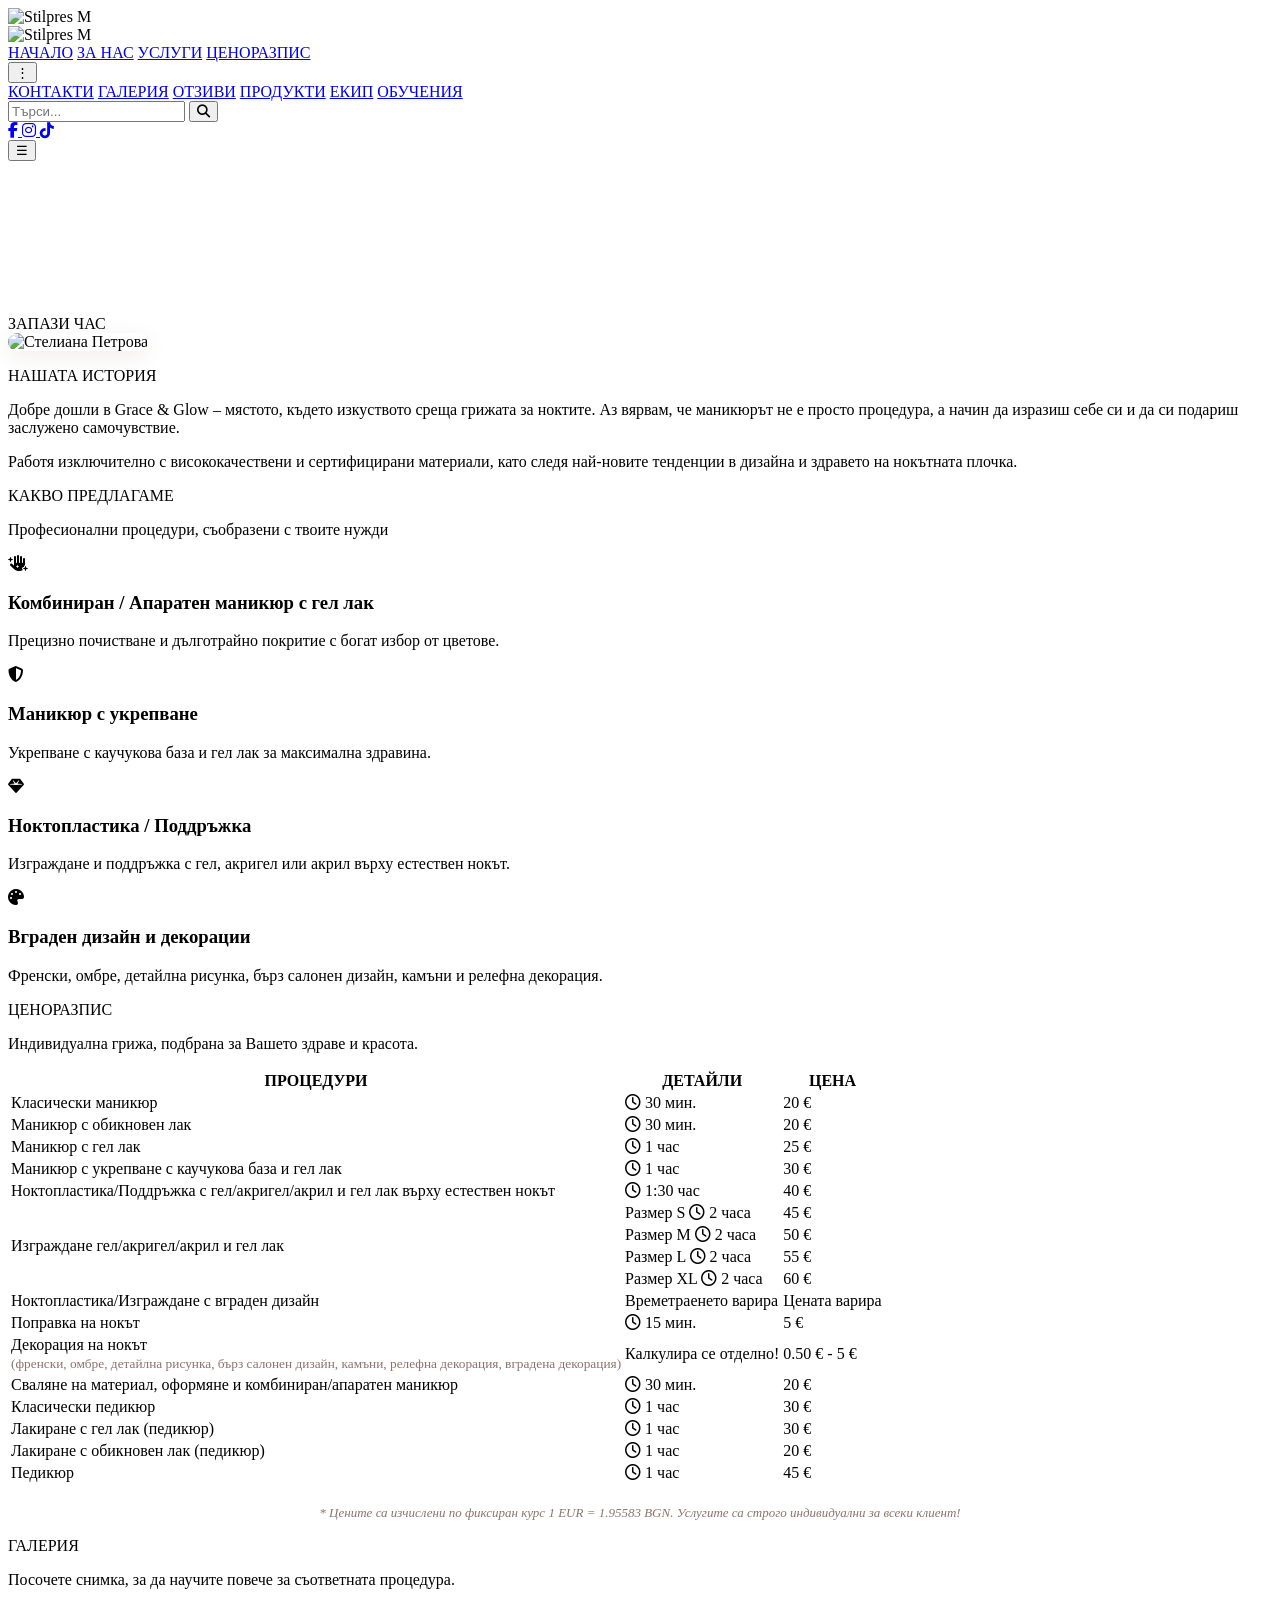
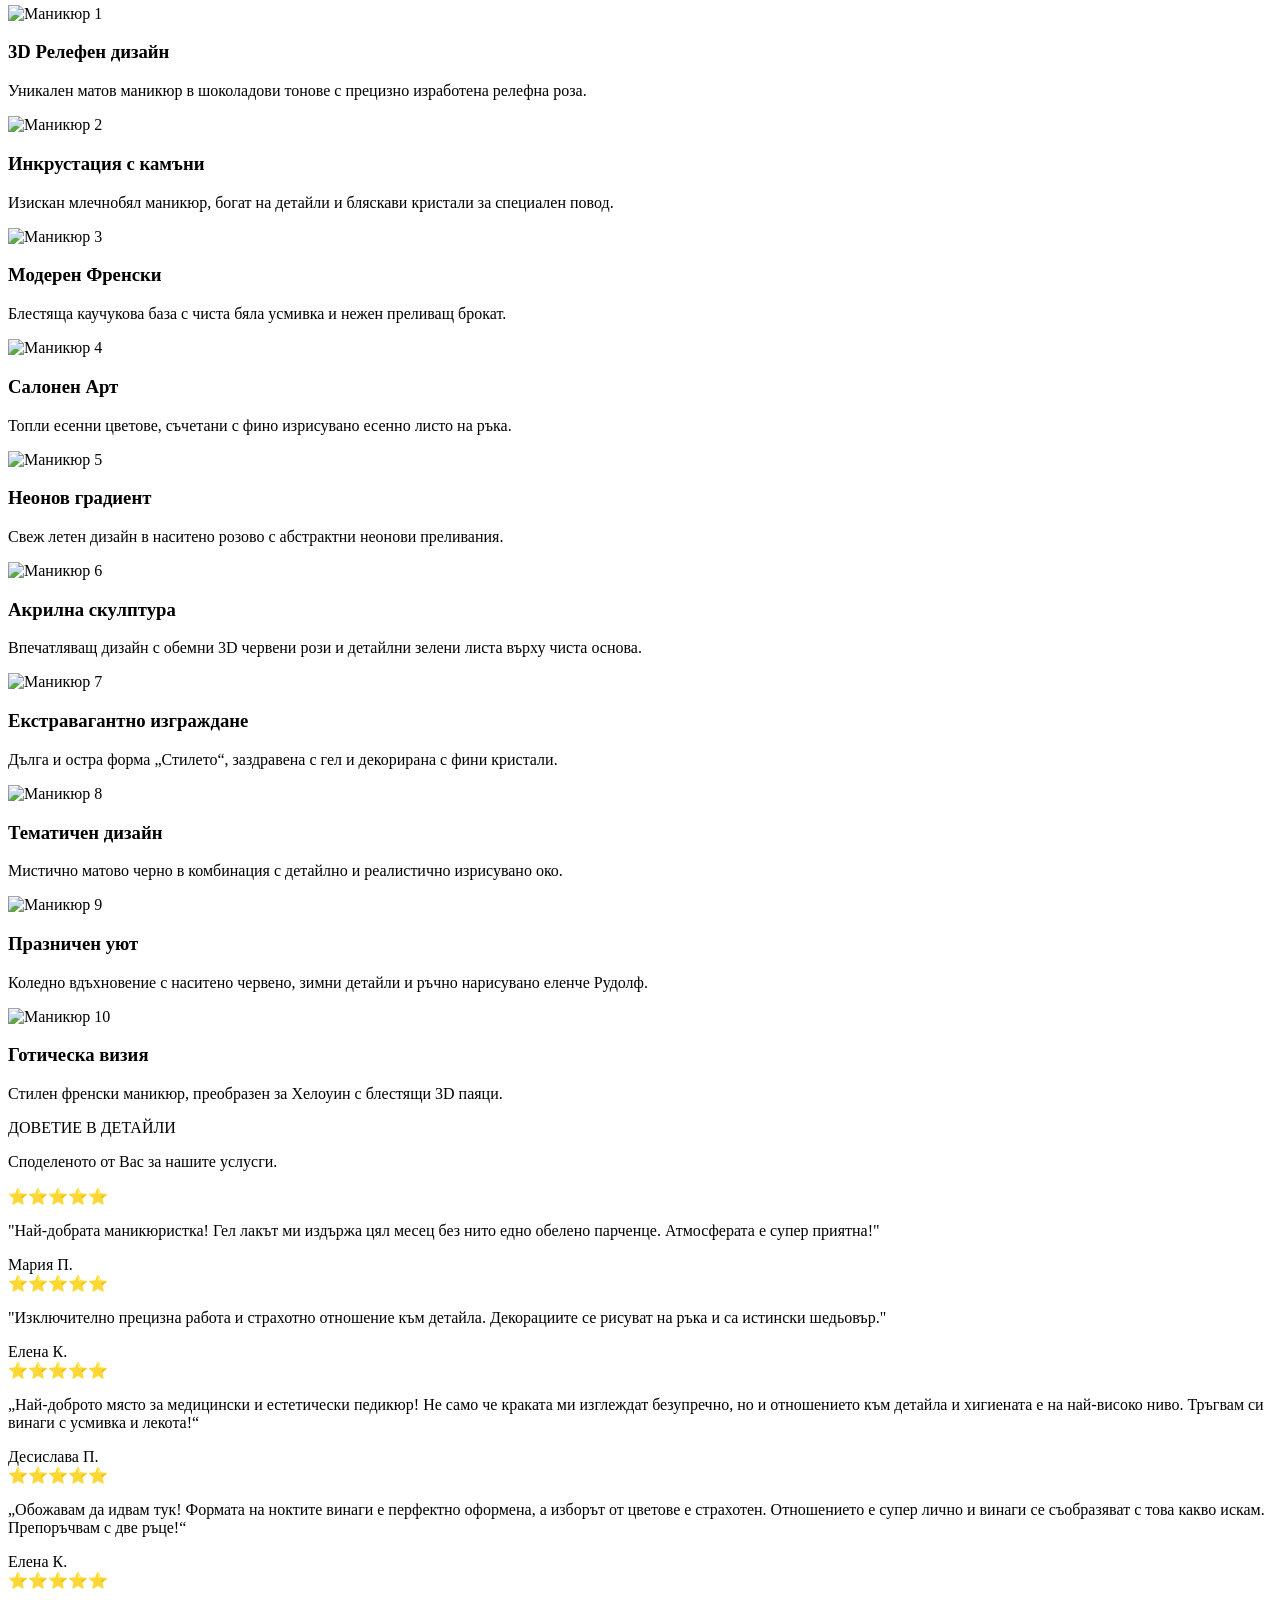
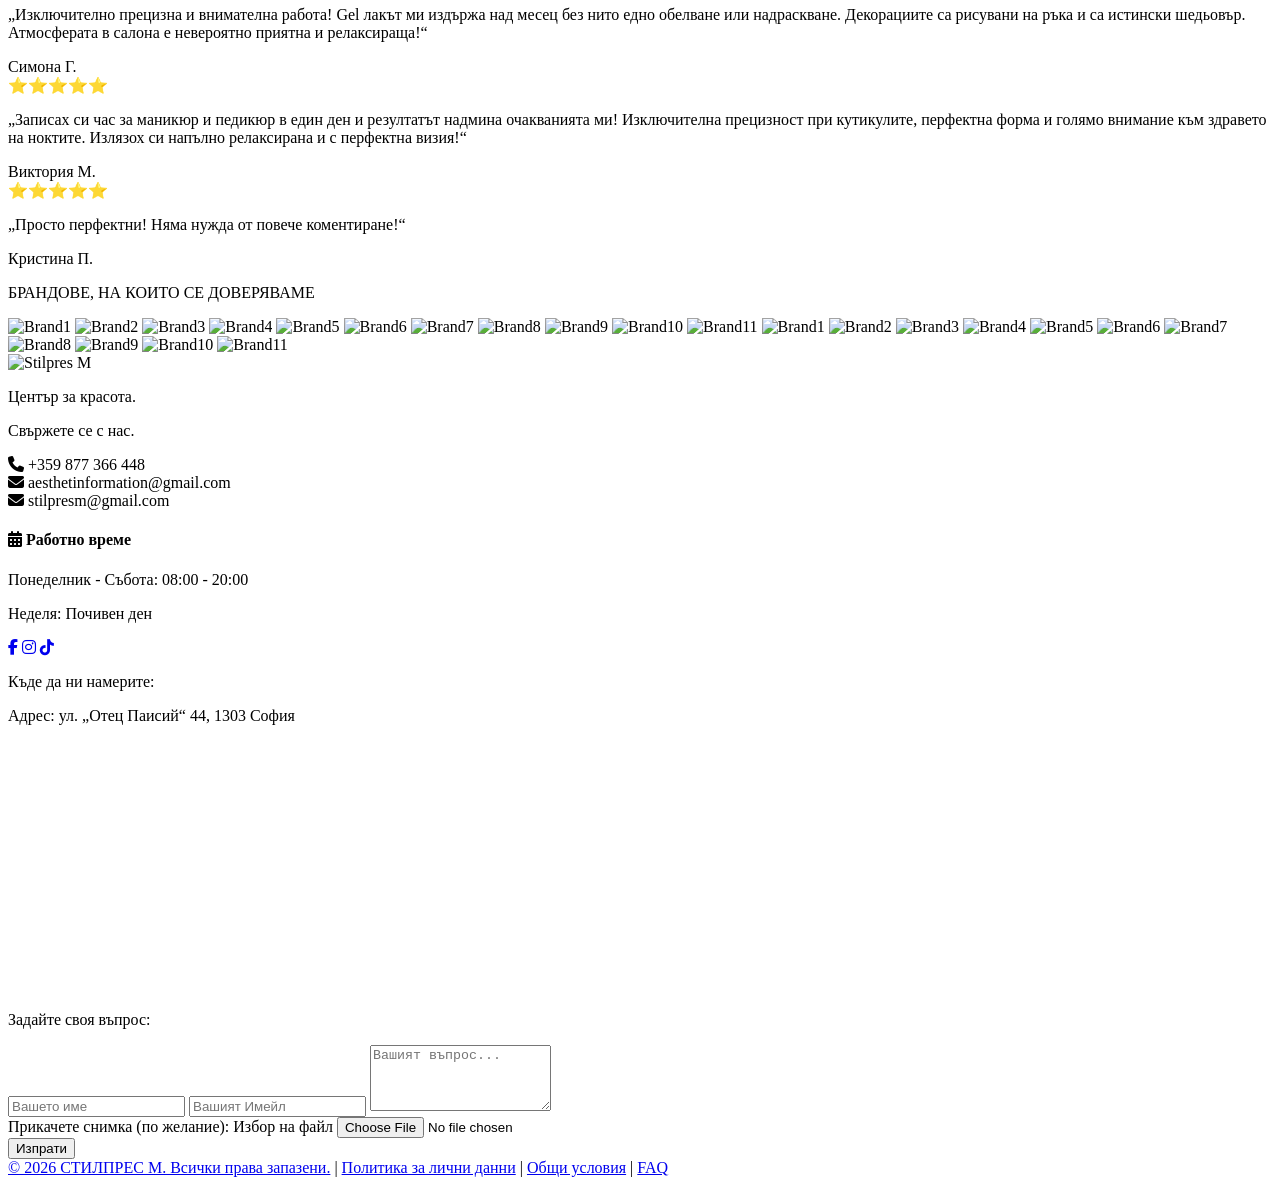
==== src/main/resources/templates/index.html @ 00583b09 "Fixed small details" ====
<!DOCTYPE html>
<html lang="bg" xmlns:th="http://www.thymeleaf.org">
<head>
    <meta charset="UTF-8">
    <meta name="viewport" content="width=device-width, initial-scale=1.0">
    <title>Stilpres M - Център за красота</title>
    <link rel="stylesheet" th:href="@{/css/style.css}">
    <link rel="stylesheet" href="https://cdnjs.cloudflare.com/ajax/libs/font-awesome/6.4.0/css/all.min.css">
    <link rel="preconnect" href="https://fonts.googleapis.com">
    <link rel="preconnect" href="https://fonts.gstatic.com" crossorigin>
    <link href="https://fonts.googleapis.com/css2?family=Montserrat:wght@400;500;600;700&display=swap" rel="stylesheet">
</head>
<body>
<div id="intro-screen">
    <div class="intro-content">
        <img th:src="@{/images/Logos/logo-text1.png}" alt="Stilpres M" class="intro-logo-img" src="">
    </div>
</div>
<header class="transparent-header">
    <div class="logo-container">
        <a th:href="@{/}">
            <img th:src="@{/images/Logos/logo-nav1.png}" alt="Stilpres M" class="logo-img" src="">
        </a>
    </div>
    <div class="nav-center-wrapper">
        <nav id="nav-menu">
            <a href="#home">НАЧАЛО</a>
            <a href="#about">ЗА НАС</a>
            <a href="#services">УСЛУГИ</a>
            <a href="#prices">ЦЕНОРАЗПИС</a>

            <div class="dropdown-menu-container">
                <button class="dots-btn" type="button" onclick="toggleDropdown(event)">&#8942;</button>
                <div class="dropdown-content" id="dropdownContent">
                    <a href="#contacts">КОНТАКТИ</a>
                    <a href="#gallery">ГАЛЕРИЯ</a>
                    <a href="#reviews">ОТЗИВИ</a>
                    <a href="#products">ПРОДУКТИ</a>
                    <a href="#team">ЕКИП</a>
                    <a href="#training">ОБУЧЕНИЯ</a>
                </div>
            </div>
        </nav>
    </div>

    <div class="header-right-wrapper">
        <div class="search-box-container">
            <form class="search-form">
                <input
                        type="text"
                        placeholder="Търси..."
                        class="search-input"
                        autocomplete="off"
                >

                <button type="submit" class="search-submit-btn">
                    <i class="fas fa-search"></i>
                </button>
            </form>

            <div class="search-results"></div>
        </div>

        <div class="social-icons">
            <a href="https://facebook.com" target="_blank" class="social-circle" title="Facebook">
                <i class="fab fa-facebook-f"></i>
            </a>
            <a href="https://instagram.com" target="_blank" class="social-circle" title="Instagram">
                <i class="fab fa-instagram"></i>
            </a>
            <a href="https://tiktok.com" target="_blank" class="social-circle" title="TikTok">
                <i class="fab fa-tiktok"></i>
            </a>
        </div>
    </div>

    <button class="hamburger" id="hamburger-btn" type="button" onclick="document.getElementById('nav-menu').classList.toggle('active')">&#9776;</button>
</header>

<section id="home" class="hero-section">
        <video class="hero-video" autoplay muted loop playsinline>
            <source src="/videos/hero.mp4" type="video/mp4">
            Вашият браузър не поддържа видео.
        </video>

        <div class="hero-wrapper">
            <a th:href="@{/login}" class="btn-hero-book">ЗАПАЗИ ЧАС</a>
        </div>
</section>

<section id="about" class="about-section">
    <div class="about-container">
        <div class="about-image">
            <img th:src="@{/images/Steliana.png}" alt="Стелиана Петрова" style="width: 100%; border-radius: 20px; box-shadow: 0 5px 20px rgba(111,78,55,0.1);" src="">
        </div>
        <div class="about-text">
            <p class="title">НАШАТА ИСТОРИЯ</p>
            <p>Добре дошли в Grace & Glow – мястото, където изкуството среща грижата за ноктите. Аз вярвам, че маникюрът не е просто процедура, а начин да изразиш себе си и да си подариш заслужено самочувствие.</p>
            <p>Работя изключително с висококачествени и сертифицирани материали, като следя най-новите тенденции в дизайна и здравето на нокътната плочка.</p>
        </div>

    </div>
</section>

<section id="services" class="services-section">
    <p class="title">КАКВО ПРЕДЛАГАМЕ</p>
    <p class="section-subtitle">Професионални процедури, съобразени с твоите нужди</p>
    <div class="services-grid">
        <div class="service-card">
            <i class="fa-solid fa-hand-sparkles"></i>
            <h3>Комбиниран / Апаратен маникюр с гел лак</h3>
            <p>Прецизно почистване и дълготрайно покритие с богат избор от цветове.</p>
        </div>
        <div class="service-card">
            <i class="fa-solid fa-shield-halved"></i>
            <h3>Маникюр с укрепване</h3>
            <p>Укрепване с каучукова база и гел лак за максимална здравина.</p>
        </div>
        <div class="service-card">
            <i class="fa-solid fa-gem"></i>
            <h3>Ноктопластика / Поддръжка</h3>
            <p>Изграждане и поддръжка с гел, акригел или акрил върху естествен нокът.</p>
        </div>
        <div class="service-card">
            <i class="fa-solid fa-palette"></i>
            <h3>Вграден дизайн и декорации</h3>
            <p>Френски, омбре, детайлна рисунка, бърз салонен дизайн, камъни и релефна декорация.</p>
        </div>
    </div>
</section>

<section id="prices" class="prices-section">
    <p class="title-prices-section">ЦЕНОРАЗПИС</p>
    <p class="section-subtitle">Индивидуална грижа, подбрана за Вашето здраве и красота.</p>
    <div class="table-container">
        <table class="price-table">
            <thead>
            <tr>
                <th>ПРОЦЕДУРИ</th>
                <th>ДЕТАЙЛИ</th>
                <th>ЦЕНА</th>
            </tr>
            </thead>
            <tbody>
            <tr>
                <td>Класически маникюр</td>
                <td><i class="fa-regular fa-clock"></i> 30 мин.</td>
                <td class="price-val">20 €</td>
            </tr>
            <tr>
                <td>Маникюр с обикновен лак</td>
                <td><i class="fa-regular fa-clock"></i> 30 мин.</td>
                <td class="price-val">20 €</td>
            </tr>
            <tr>
                <td>Маникюр с гел лак</td>
                <td><i class="fa-regular fa-clock"></i> 1 час</td>
                <td class="price-val">25 €</td>
            </tr>
            <tr>
                <td>Маникюр с укрепване с каучукова база и гел лак</td>
                <td><i class="fa-regular fa-clock"></i> 1 час</td>
                <td class="price-val">30 €</td>
            </tr>
            <tr>
                <td>Ноктопластика/Поддръжка с гел/акригел/акрил и гел лак върху естествен нокът</td>
                <td><i class="fa-regular fa-clock"></i> 1:30 час</td>
                <td class="price-val">40 €</td>
            </tr>
            <tr style="border-bottom: none;">
                <td rowspan="4">Изграждане гел/акригел/акрил и гел лак</td>
                <td> Размер S <i class="fa-regular fa-clock"></i> 2 часа</td>
                <td class="price-val">45 €</td>
            </tr>
            <tr style="border-bottom: none;">
                <td> Размер M <i class="fa-regular fa-clock"></i> 2 часа</td>
                <td class="price-val">50 €</td>
            </tr>
            <tr style="border-bottom: none;">
                <td> Размер L <i class="fa-regular fa-clock"></i> 2 часа</td>
                <td class="price-val">55 €</td>
            </tr>
            <tr>
                <td> Размер XL <i class="fa-regular fa-clock"></i> 2 часа</td>
                <td class="price-val">60 €</td>
            </tr>
            <tr>
                <td>Ноктопластика/Изграждане с вграден дизайн</td>
                <td>Времетраенето варира</td>
                <td class="price-val">Цената варира</td>
            </tr>
            <tr>
                <td>Поправка на нокът</td>
                <td><i class="fa-regular fa-clock"></i> 15 мин.</td>
                <td class="price-val">5 €</td>
            </tr>
            <tr>
                <td>Декорация на нокът <br><small style="color: #8c736c;">(френски, омбре, детайлна рисунка, бърз салонен дизайн, камъни, релефна декорация, вградена декорация)</small></td>
                <td>Калкулира се отделно!</td>
                <td class="price-val">0.50 € - 5 €</td>
            </tr>
            <tr>
                <td>Сваляне на материал, оформяне и комбиниран/апаратен маникюр</td>
                <td><i class="fa-regular fa-clock"></i> 30 мин.</td>
                <td class="price-val">20 €</td>
            </tr>
            <tr>
                <td>Класически педикюр</td>
                <td><i class="fa-regular fa-clock"></i> 1 час</td>
                <td class="price-val">30 €</td>
            </tr>
            <tr>
                <td>Лакиране с гел лак (педикюр)</td>
                <td><i class="fa-regular fa-clock"></i> 1 час</td>
                <td class="price-val">30 €</td>
            </tr>
            <tr>
                <td>Лакиране с обикновен лак (педикюр)</td>
                <td><i class="fa-regular fa-clock"></i> 1 час</td>
                <td class="price-val">20 €</td>
            </tr>
            <tr>
                <td>Педикюр</td>
                <td><i class="fa-regular fa-clock"></i> 1 час</td>
                <td class="price-val">45 €</td>
            </tr>
            </tbody>
        </table>
        <p style="text-align: center; margin-top: 20px; font-size: 13px; color: #8c736c; font-style: italic;">
            * Цените са изчислени по фиксиран курс 1 EUR = 1.95583 BGN. Услугите са строго индивидуални за всеки клиент!
        </p>
    </div>
</section>
<section id="gallery" class="gallery-section">
    <p class="title">ГАЛЕРИЯ</p>
    <p class="section-subtitle">Посочете снимка, за да научите повече за съответната процедура.</p>

    <div class="gallery-grid">

        <div class="flip-card">
            <div class="flip-card-inner">
                <div class="flip-card-front">
                    <img th:src="@{/images/1.jpg}" alt="Маникюр 1" src="">
                </div>
                <div class="flip-card-back">
                    <h3>3D Релефен дизайн</h3>
                    <p>Уникален матов маникюр в шоколадови тонове с прецизно изработена релефна роза.</p>
                </div>
            </div>
        </div>

        <div class="flip-card">
            <div class="flip-card-inner">
                <div class="flip-card-front">
                    <img th:src="@{/images/2.jpg}" alt="Маникюр 2" src="">
                </div>
                <div class="flip-card-back">
                    <h3>Инкрустация с камъни</h3>
                    <p>Изискан млечнобял маникюр, богат на детайли и бляскави кристали за специален повод.</p>
                </div>
            </div>
        </div>

        <div class="flip-card">
            <div class="flip-card-inner">
                <div class="flip-card-front">
                    <img th:src="@{/images/3.jpg}" alt="Маникюр 3" src="">
                </div>
                <div class="flip-card-back">
                    <h3>Модерен Френски</h3>
                    <p>Блестяща каучукова база с чиста бяла усмивка и нежен преливащ брокат.</p>
                </div>
            </div>
        </div>

        <div class="flip-card">
            <div class="flip-card-inner">
                <div class="flip-card-front">
                    <img th:src="@{/images/4.jpg}" alt="Маникюр 4" src="">
                </div>
                <div class="flip-card-back">
                    <h3>Салонен Арт</h3>
                    <p>Топли есенни цветове, съчетани с фино изрисувано есенно листо на ръка.</p>
                </div>
            </div>
        </div>

        <div class="flip-card">
            <div class="flip-card-inner">
                <div class="flip-card-front">
                    <img th:src="@{/images/5.jpg}" alt="Маникюр 5" src="">
                </div>
                <div class="flip-card-back">
                    <h3>Неонов градиент</h3>
                    <p>Свеж летен дизайн в наситено розово с абстрактни неонови преливания.</p>
                </div>
            </div>
        </div>

        <div class="flip-card">
            <div class="flip-card-inner">
                <div class="flip-card-front">
                    <img th:src="@{/images/6.jpg}" alt="Маникюр 6" src="">
                </div>
                <div class="flip-card-back">
                    <h3>Акрилна скулптура</h3>
                    <p>Впечатляващ дизайн с обемни 3D червени рози и детайлни зелени листа върху чиста основа.</p>
                </div>
            </div>
        </div>

        <div class="flip-card">
            <div class="flip-card-inner">
                <div class="flip-card-front">
                    <img th:src="@{/images/7.jpg}" alt="Маникюр 7" src="">
                </div>
                <div class="flip-card-back">
                    <h3>Екстравагантно изграждане</h3>
                    <p>Дълга и остра форма „Стилето“, заздравена с гел и декорирана с фини кристали.</p>
                </div>
            </div>
        </div>

        <div class="flip-card">
            <div class="flip-card-inner">
                <div class="flip-card-front">
                    <img th:src="@{/images/8.jpg}" alt="Маникюр 8" src="">
                </div>
                <div class="flip-card-back">
                    <h3>Тематичен дизайн</h3>
                    <p>Мистично матово черно в комбинация с детайлно и реалистично изрисувано око.</p>
                </div>
            </div>
        </div>

        <div class="flip-card">
            <div class="flip-card-inner">
                <div class="flip-card-front">
                    <img th:src="@{/images/9.jpg}" alt="Маникюр 9" src="">
                </div>
                <div class="flip-card-back">
                    <h3>Празничен уют</h3>
                    <p>Коледно вдъхновение с наситено червено, зимни детайли и ръчно нарисувано еленче Рудолф.</p>
                </div>
            </div>
        </div>

        <div class="flip-card">
            <div class="flip-card-inner">
                <div class="flip-card-front">
                    <img th:src="@{/images/10.jpg}" alt="Маникюр 10" src="">
                </div>
                <div class="flip-card-back">
                    <h3>Готическа визия</h3>
                    <p>Стилен френски маникюр, преобразен за Хелоуин с блестящи 3D паяци.</p>
                </div>
            </div>
        </div>

    </div>
</section>

<section id="reviews" class="reviews-section">
    <p class="title">ДОВЕТИЕ В ДЕТАЙЛИ</p>
    <p class="section-subtitle">Споделеното от Вас за нашите услусги.</p>
    <div class="reviews-grid">
        <div class="review-card">
            <div class="stars">⭐⭐⭐⭐⭐</div>
            <p class="review-text">"Най-добрата маникюристка! Гел лакът ми издържа цял месец без нито едно обелено парченце. Атмосферата е супер приятна!"</p>
            <span class="review-author">Мария П.</span>
        </div>
        <div class="review-card">
            <div class="stars">⭐⭐⭐⭐⭐</div>
            <p class="review-text">"Изключително прецизна работа и страхотно отношение към детайла. Декорациите се рисуват на ръка и са истински шедьовър."</p>
            <span class="review-author">Елена К.</span>
        </div>
        <div class="review-card">
            <div class="stars">⭐⭐⭐⭐⭐</div>
            <p class="review-text">„Най-доброто място за медицински и естетически педикюр! Не само че краката ми изглеждат безупречно, но и отношението към детайла и хигиената е на най-високо ниво. Тръгвам си винаги с усмивка и лекота!“</p>
            <span class="review-author">Десислава П.</span>
        </div>
        <div class="review-card">
            <div class="stars">⭐⭐⭐⭐⭐</div>
            <p class="review-text">„Обожавам да идвам тук! Формата на ноктите винаги е перфектно оформена, а изборът от цветове е страхотен. Отношението е супер лично и винаги се съобразяват с това какво искам. Препоръчвам с две ръце!“</p>
            <span class="review-author">Елена К.</span>
        </div>
        <div class="review-card">
            <div class="stars">⭐⭐⭐⭐⭐</div>
            <p class="review-text">„Изключително прецизна и внимателна работа! Gel лакът ми издържа над месец без нито едно обелване или надраскване. Декорациите са рисувани на ръка и са истински шедьовър. Атмосферата в салона е невероятно приятна и релаксираща!“</p>
            <span class="review-author">Симона Г.</span>
        </div>
        <div class="review-card">
            <div class="stars">⭐⭐⭐⭐⭐</div>
            <p class="review-text">„Записах си час за маникюр и педикюр в един ден и резултатът надмина очакванията ми! Изключителна прецизност при кутикулите, перфектна форма и голямо внимание към здравето на ноктите. Излязох си напълно релаксирана и с перфектна визия!“</p>
            <span class="review-author">Виктория М.</span>
        </div>
        <div class="review-card">
            <div class="stars">⭐⭐⭐⭐⭐</div>
            <p class="review-text">„Просто перфектни! Няма нужда от повече коментиране!“</p>
            <span class="review-author">Кристина П.</span>
        </div>
    </div>
</section>

<section class="partners-section">
    <p class="title">БРАНДОВЕ, НА КОИТО СЕ ДОВЕРЯВАМЕ</p>
    <div class="partners-slider">
        <div class="partners-logos">

            <span class="partner-brand">
                <img th:src="@{/images/Brands/brand1.png}" alt="Brand1" class="brand1-img" src="">
            </span>
            <span class="partner-brand">
                <img th:src="@{/images/Brands/brand2.png}" alt="Brand2" class="brand2-img" src="">
            </span>
            <span class="partner-brand">
                <img th:src="@{/images/Brands/brand3.png}" alt="Brand3" class="brand3-img" src="">
            </span>
            <span class="partner-brand">
                <img th:src="@{/images/Brands/brand4.png}" alt="Brand4" class="brand4-img" src="">
            </span>
            <span class="partner-brand">
                <img th:src="@{/images/Brands/brand5.png}" alt="Brand5" class="brand5-img" src="">
            </span>
            <span class="partner-brand">
                <img th:src="@{/images/Brands/brand6.png}" alt="Brand6" class="brand6-img" src="">
            </span>
            <span class="partner-brand">
                <img th:src="@{/images/Brands/brand7.png}" alt="Brand7" class="brand7-img" src="">
            </span>
            <span class="partner-brand">
                <img th:src="@{/images/Brands/brand8.png}" alt="Brand8" class="brand8-img" src="">
            </span>
            <span class="partner-brand">
                <img th:src="@{/images/Brands/brand9.png}" alt="Brand9" class="brand9-img" src="">
            </span>
            <span class="partner-brand">
                <img th:src="@{/images/Brands/brand10.png}" alt="Brand10" class="brand10-img" src="">
            </span>
            <span class="partner-brand">
                <img th:src="@{/images/Brands/brand11.png}" alt="Brand11" class="brand11-img" src="">
            </span>

            <span class="partner-brand">
                <img th:src="@{/images/Brands/brand1.png}" alt="Brand1" class="brand1-img" src="">
            </span>
            <span class="partner-brand">
                <img th:src="@{/images/Brands/brand2.png}" alt="Brand2" class="brand2-img" src="">
            </span>
            <span class="partner-brand">
                <img th:src="@{/images/Brands/brand3.png}" alt="Brand3" class="brand3-img" src="">
            </span>
            <span class="partner-brand">
                <img th:src="@{/images/Brands/brand4.png}" alt="Brand4" class="brand4-img" src="">
            </span>
            <span class="partner-brand">
                <img th:src="@{/images/Brands/brand5.png}" alt="Brand5" class="brand5-img" src="">
            </span>
            <span class="partner-brand">
                <img th:src="@{/images/Brands/brand6.png}" alt="Brand6" class="brand6-img" src="">
            </span>
            <span class="partner-brand">
                <img th:src="@{/images/Brands/brand7.png}" alt="Brand7" class="brand7-img" src="">
            </span>
            <span class="partner-brand">
                <img th:src="@{/images/Brands/brand8.png}" alt="Brand8" class="brand8-img" src="">
            </span>
            <span class="partner-brand">
                <img th:src="@{/images/Brands/brand9.png}" alt="Brand9" class="brand9-img" src="">
            </span>
            <span class="partner-brand">
                <img th:src="@{/images/Brands/brand10.png}" alt="Brand10" class="brand10-img" src="">
            </span>
            <span class="partner-brand">
                <img th:src="@{/images/Brands/brand11.png}" alt="Brand11" class="brand11-img" src="">
            </span>
        </div>
    </div>
</section>

<section id="contacts" class="contacts-section">
    <div class="contacts-container">

        <div class="contact-info-block">
            <div class="footer-logo">
                <img th:src="@{/images/Logos/logo-nav1.png}" alt="Stilpres M" class="footer-logo-img" src="">
            </div>
            <p class="studio-desc">Център за красота.</p>

            <p class="contacts-section-title">Свържете се с нас.</p>
            <div class="info-item">
                <i class="fa-solid fa-phone"></i>
                <span>+359 877 366 448</span>
            </div>
            <div class="info-item">
                <i class="fa-solid fa-envelope"></i>
                <span>aesthetinformation@gmail.com</span>
            </div>
            <div class="info-item">
                <i class="fa-solid fa-envelope"></i>
                <span>stilpresm@gmail.com</span>
            </div>

            <div class="work-hours">
                <h4><i class="fa-solid fa-calendar-days"></i> Работно време</h4>
                <p>Понеделник - Събота: 08:00 - 20:00</p>
                <p>Неделя: Почивен ден</p>
            </div>

            <div class="social-links">
                <a href="https://www.facebook.com/profile.php?id=100038914457753&locale=bg_BG" target="_blank"><i class="fa-brands fa-facebook-f"></i></a>
                <a href="https://www.instagram.com/ssttuuddiiooss/" target="_blank"><i class="fa-brands fa-instagram"></i></a>
                <a href="https://www.tiktok.com/@ssttuuddiiooss?lang=bg" target="_blank"><i class="fa-brands fa-tiktok"></i></a>
            </div>
        </div>

        <div class="contact-map-block">
            <p class="map-section-title"><span class="fancy-font">Къде</span> да ни намерите:</p>
            <div class="address-wrapper">
                <p>
                    <span>Адрес: </span>
                    <span>ул. „Отец Паисий“ 44, 1303 София</span>
                </p>
            </div>
            <div class="map-container">
                <iframe
                        src="https://www.google.com/maps/embed?pb=!1m18!1m12!1m3!1d2932.4284145958567!2d23.315623076592476!3d42.70014261320779!2m3!1f0!2f0!3f0!3m2!1i1024!2i768!4f13.1!3m3!1m2!1s0x40aa8b0efdf35a83%3A0x8673a5539fa951f2!2z0YPQuy4g0J7RgtC10YYg0J_QsNC40YHQuNC5IDQ0LCAxMzAzINCh0L7RhNC40Y8!5e0!3m2!1sbg!2sbg!4v1719999999999!5m2!1sbg!2sbg"
                        width="100%"
                        height="250"
                        style="border:0; border-radius: 16px;"
                        allowfullscreen=""
                        loading="lazy"
                        referrerpolicy="no-referrer-when-downgrade">
                </iframe>
            </div>
        </div>

        <div class="contact-form-block">
            <p class="form-main-title">Задайте своя въпрос:</p>
            <form action="mailto:aesthetinformation@gmail.com" method="post" class="qa-form" enctype="text/plain">
                <label>
                    <input type="text" placeholder="Вашето име" required>
                </label>
                <label>
                    <input type="email" placeholder="Вашият Имейл" required>
                </label>
                <label>
                    <textarea placeholder="Вашият въпрос..." rows="4" required></textarea>
                </label>

                <div class="file-upload-container">
                    <span class="file-upload-label-text">Прикачете снимка (по желание):</span>
                    <label for="image-upload" class="custom-file-btn">Избор на файл</label>
                    <input type="file" id="image-upload" name="image" accept="image/*">
                    <div id="file-success-message"></div>
                </div>

                <button type="submit" class="btn-submit-qa">Изпрати</button>
                <div id="form-success-msg" style="display: none; color: #4CAF50; font-size: 14px; margin-top: 10px; font-family: 'Montserrat', sans-serif;">
                    Вашият въпрос беше изпратен успешно!
                </div>
            </form>
        </div>
    </div>

    <div class="footer-bottom">
        <div class="legal-links">
            <a href="#">&copy; 2026 СТИЛПРЕС М. Всички права запазени.</a>
            <span class="divider">|</span>
            <a href="#">Политика за лични данни</a>
            <span class="divider">|</span>
            <a href="#">Общи условия</a>
            <span class="divider">|</span>
            <a href="#">FAQ</a>
        </div>
    </div>
</section>
<script th:src="@{/js/script.js}"></script>
</body>
</html>
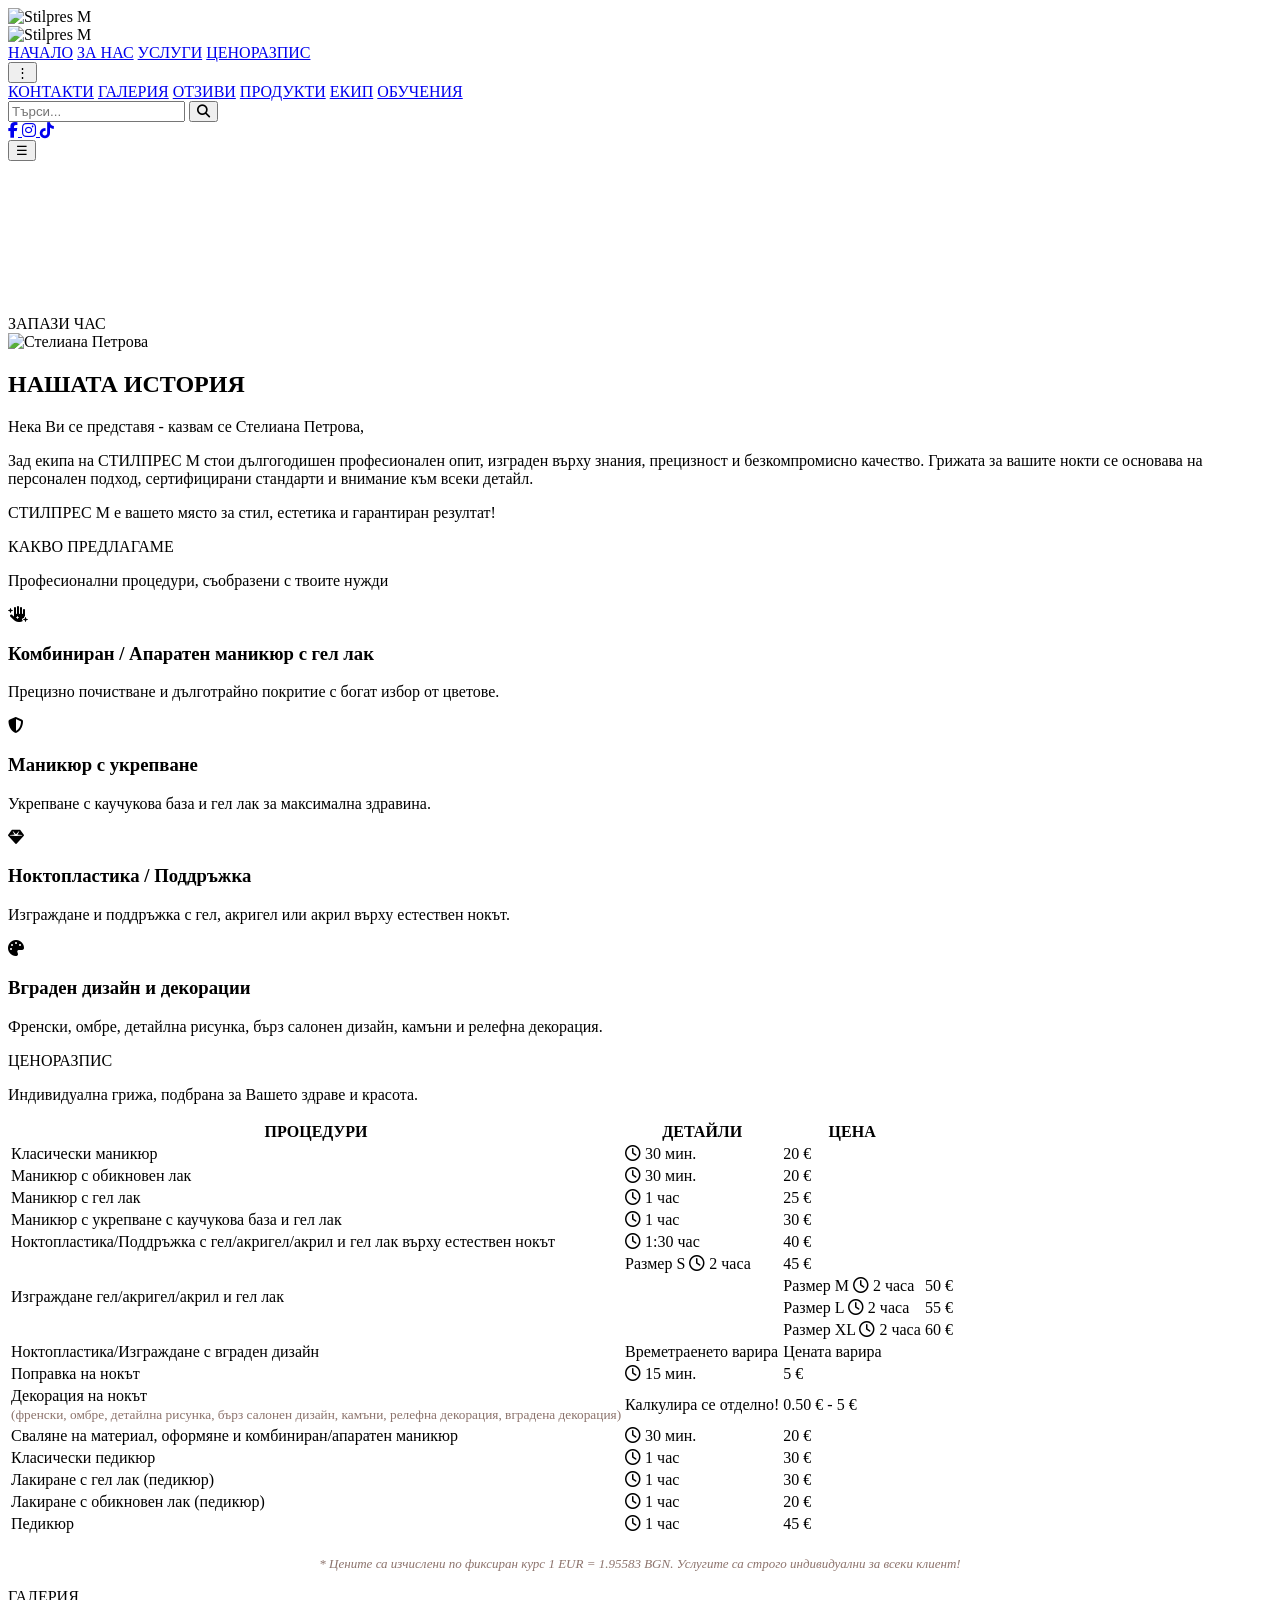
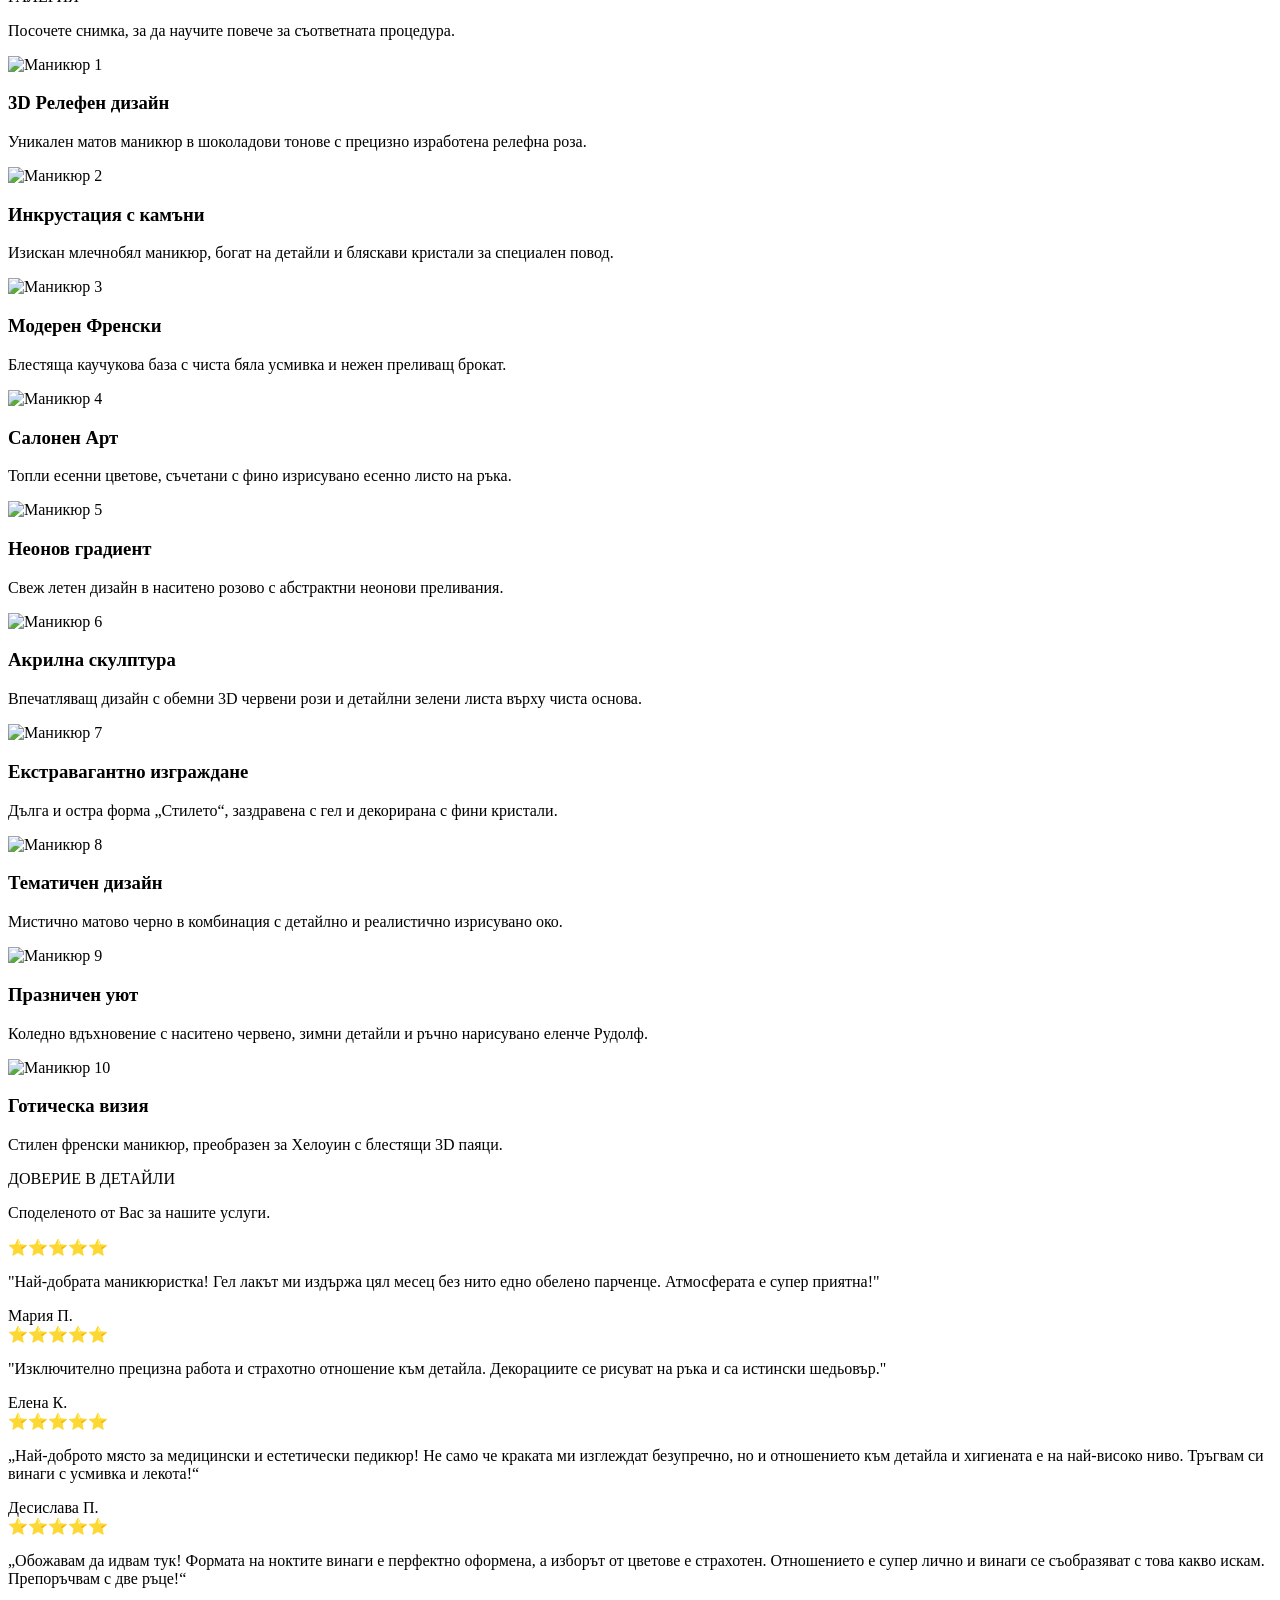
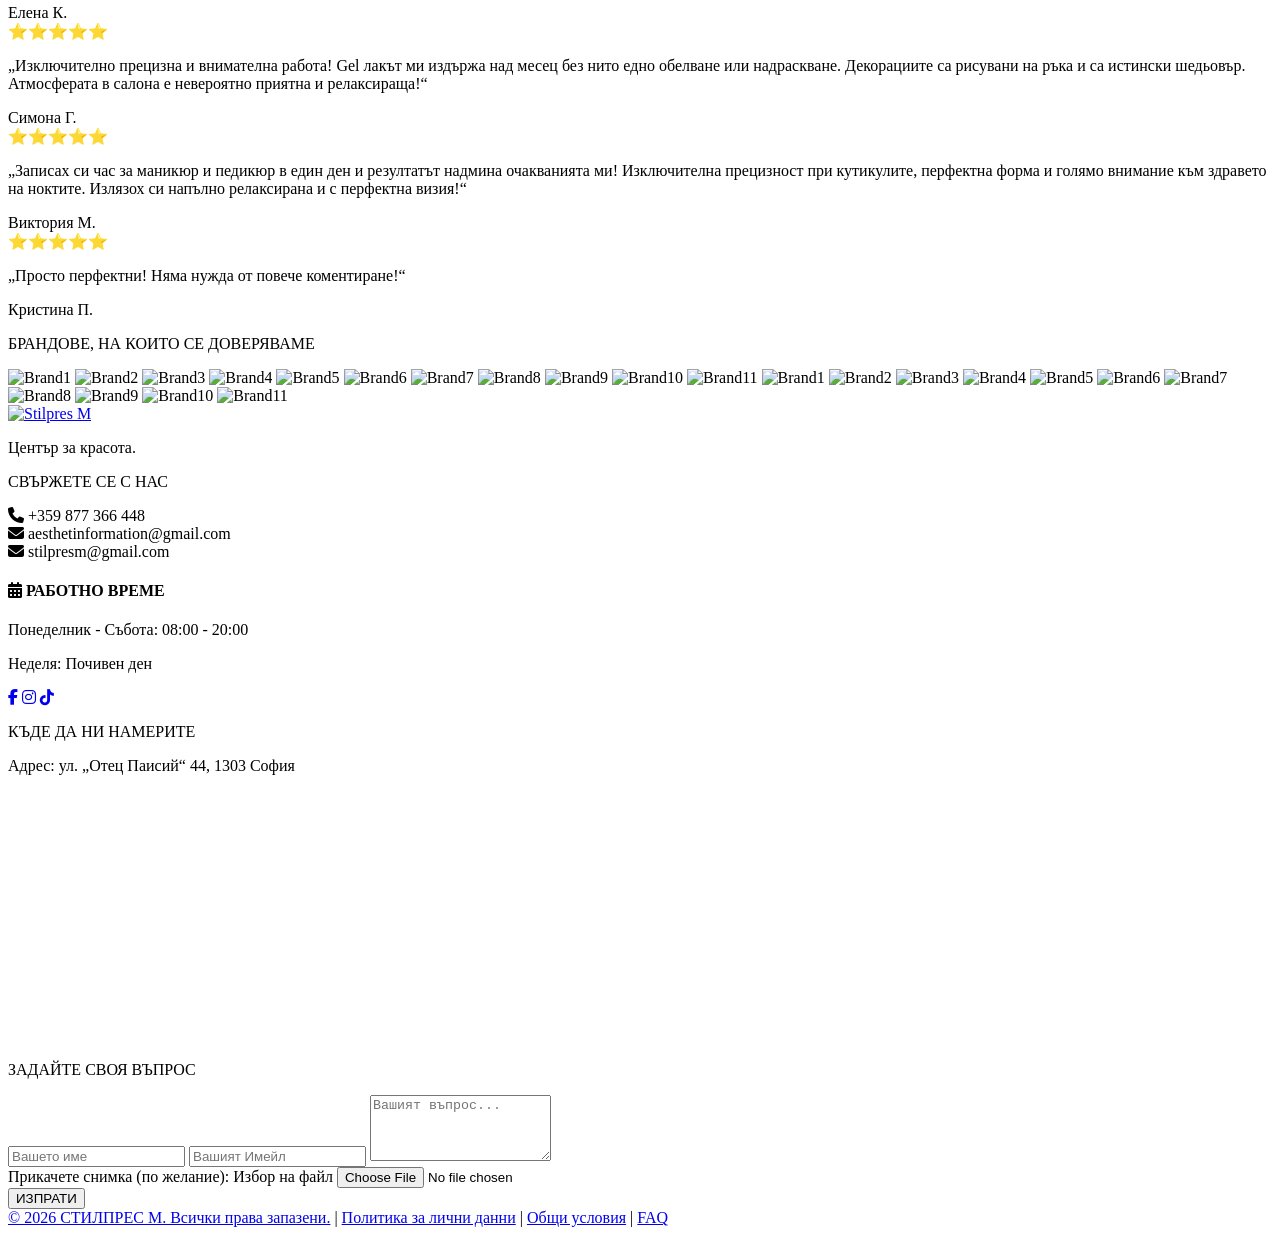
==== commit 078158ae: "Add email contact form with image attachment using Spring Mail" ====
--- a/src/main/resources/templates/index.html
+++ b/src/main/resources/templates/index.html
@@ -91,12 +91,13 @@
 <section id="about" class="about-section">
     <div class="about-container">
         <div class="about-image">
-            <img th:src="@{/images/Steliana.png}" alt="Стелиана Петрова" style="width: 100%; border-radius: 20px; box-shadow: 0 5px 20px rgba(111,78,55,0.1);" src="">
+            <img th:src="@{/images/Steliana.png}" alt="Стелиана Петрова" src="">
         </div>
         <div class="about-text">
-            <p class="title">НАШАТА ИСТОРИЯ</p>
-            <p>Добре дошли в Grace & Glow – мястото, където изкуството среща грижата за ноктите. Аз вярвам, че маникюрът не е просто процедура, а начин да изразиш себе си и да си подариш заслужено самочувствие.</p>
-            <p>Работя изключително с висококачествени и сертифицирани материали, като следя най-новите тенденции в дизайна и здравето на нокътната плочка.</p>
+            <h2 class="title">НАШАТА ИСТОРИЯ</h2>
+            <p>Нека Ви се представя - казвам се Стелиана Петрова, </p>
+            <p>Зад екипа на СТИЛПРЕС М стои дългогодишен професионален опит, изграден върху знания, прецизност и безкомпромисно качество. Грижата за вашите нокти се основава на персонален подход, сертифицирани стандарти и внимание към всеки детайл.</p>
+            <p>СТИЛПРЕС М е вашето място за стил, естетика и гарантиран резултат!</p>
         </div>
 
     </div>
@@ -173,14 +174,17 @@
                 <td class="price-val">45 €</td>
             </tr>
             <tr style="border-bottom: none;">
+                <td></td>
                 <td> Размер M <i class="fa-regular fa-clock"></i> 2 часа</td>
                 <td class="price-val">50 €</td>
             </tr>
             <tr style="border-bottom: none;">
+                <td></td>
                 <td> Размер L <i class="fa-regular fa-clock"></i> 2 часа</td>
                 <td class="price-val">55 €</td>
             </tr>
             <tr>
+                <td></td>
                 <td> Размер XL <i class="fa-regular fa-clock"></i> 2 часа</td>
                 <td class="price-val">60 €</td>
             </tr>
@@ -361,8 +365,8 @@
 </section>
 
 <section id="reviews" class="reviews-section">
-    <p class="title">ДОВЕТИЕ В ДЕТАЙЛИ</p>
-    <p class="section-subtitle">Споделеното от Вас за нашите услусги.</p>
+    <p class="title">ДОВЕРИЕ В ДЕТАЙЛИ</p>
+    <p class="section-subtitle">Споделеното от Вас за нашите услуги.</p>
     <div class="reviews-grid">
         <div class="review-card">
             <div class="stars">⭐⭐⭐⭐⭐</div>
@@ -482,12 +486,12 @@
     <div class="contacts-container">
 
         <div class="contact-info-block">
-            <div class="footer-logo">
+            <a href="#home" class="footer-logo">
                 <img th:src="@{/images/Logos/logo-nav1.png}" alt="Stilpres M" class="footer-logo-img" src="">
-            </div>
+            </a>
             <p class="studio-desc">Център за красота.</p>
 
-            <p class="contacts-section-title">Свържете се с нас.</p>
+            <p class="contacts-section-title">СВЪРЖЕТЕ СЕ С НАС</p>
             <div class="info-item">
                 <i class="fa-solid fa-phone"></i>
                 <span>+359 877 366 448</span>
@@ -502,7 +506,7 @@
             </div>
 
             <div class="work-hours">
-                <h4><i class="fa-solid fa-calendar-days"></i> Работно време</h4>
+                <h4><i class="fa-solid fa-calendar-days"></i> РАБОТНО ВРЕМЕ</h4>
                 <p>Понеделник - Събота: 08:00 - 20:00</p>
                 <p>Неделя: Почивен ден</p>
             </div>
@@ -515,7 +519,7 @@
         </div>
 
         <div class="contact-map-block">
-            <p class="map-section-title"><span class="fancy-font">Къде</span> да ни намерите:</p>
+            <p class="map-section-title">КЪДЕ ДА НИ НАМЕРИТЕ</p>
             <div class="address-wrapper">
                 <p>
                     <span>Адрес: </span>
@@ -536,27 +540,27 @@
         </div>
 
         <div class="contact-form-block">
-            <p class="form-main-title">Задайте своя въпрос:</p>
-            <form action="mailto:aesthetinformation@gmail.com" method="post" class="qa-form" enctype="text/plain">
+            <p class="form-main-title">ЗАДАЙТЕ СВОЯ ВЪПРОС</p>
+            <form th:action="@{/send-question}" method="post" class="qa-form" enctype="multipart/form-data">
                 <label>
-                    <input type="text" placeholder="Вашето име" required>
+                    <input type="text" name="name" placeholder="Вашето име" required>
                 </label>
                 <label>
-                    <input type="email" placeholder="Вашият Имейл" required>
+                    <input type="email" name="email" placeholder="Вашият Имейл" required>
                 </label>
                 <label>
-                    <textarea placeholder="Вашият въпрос..." rows="4" required></textarea>
+                    <textarea name="message" placeholder="Вашият въпрос..." rows="4" required></textarea>
                 </label>
 
                 <div class="file-upload-container">
                     <span class="file-upload-label-text">Прикачете снимка (по желание):</span>
                     <label for="image-upload" class="custom-file-btn">Избор на файл</label>
                     <input type="file" id="image-upload" name="image" accept="image/*">
-                    <div id="file-success-message"></div>
-                </div>
-
-                <button type="submit" class="btn-submit-qa">Изпрати</button>
-                <div id="form-success-msg" style="display: none; color: #4CAF50; font-size: 14px; margin-top: 10px; font-family: 'Montserrat', sans-serif;">
+                    <div id="file-success-message" style="font-family: 'Montserrat', sans-serif; font-size: 15px; font-weight: 400;"></div>
+                </div>
+
+                <button type="submit" class="btn-submit-qa">ИЗПРАТИ</button>
+                <div id="form-success-msg" style="display: none; color: #4CAF50; font-family: 'Montserrat', sans-serif; font-size: 15px; font-weight: 400; margin-top: 10px;">
                     Вашият въпрос беше изпратен успешно!
                 </div>
             </form>
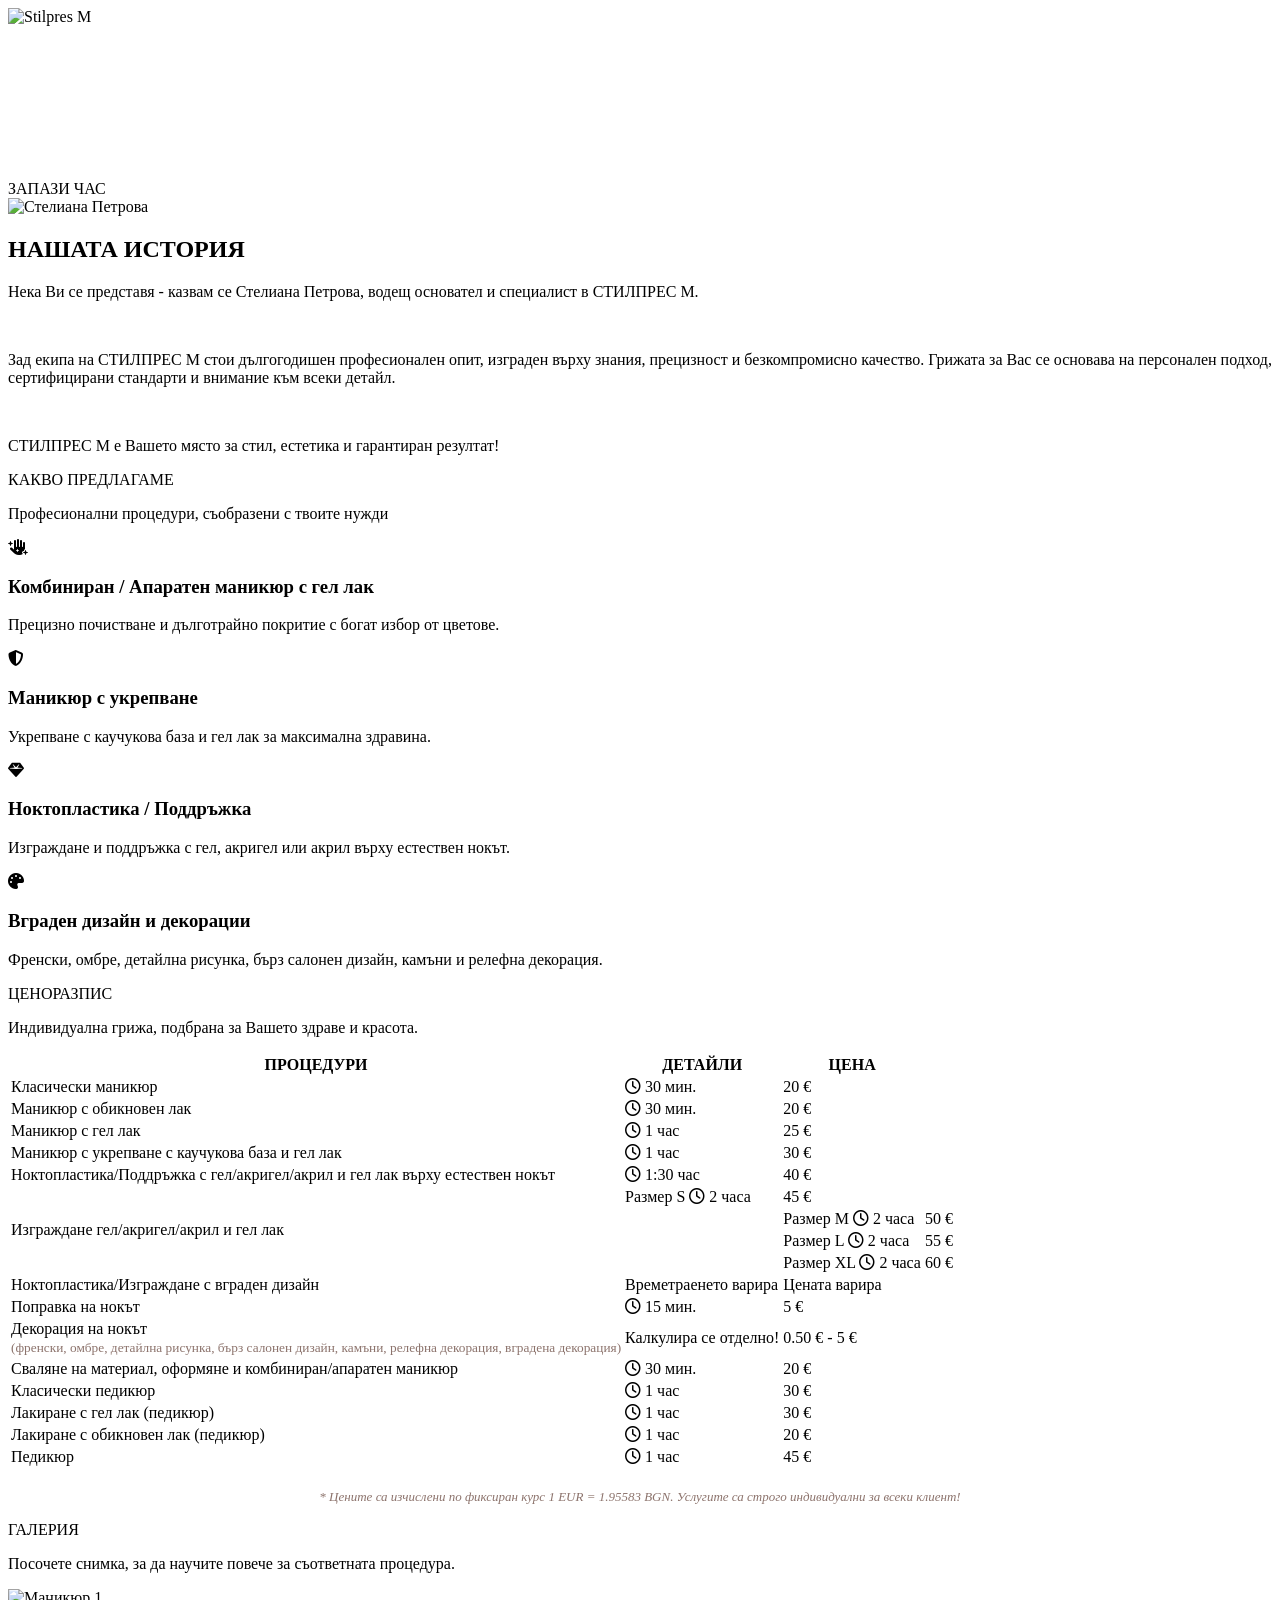
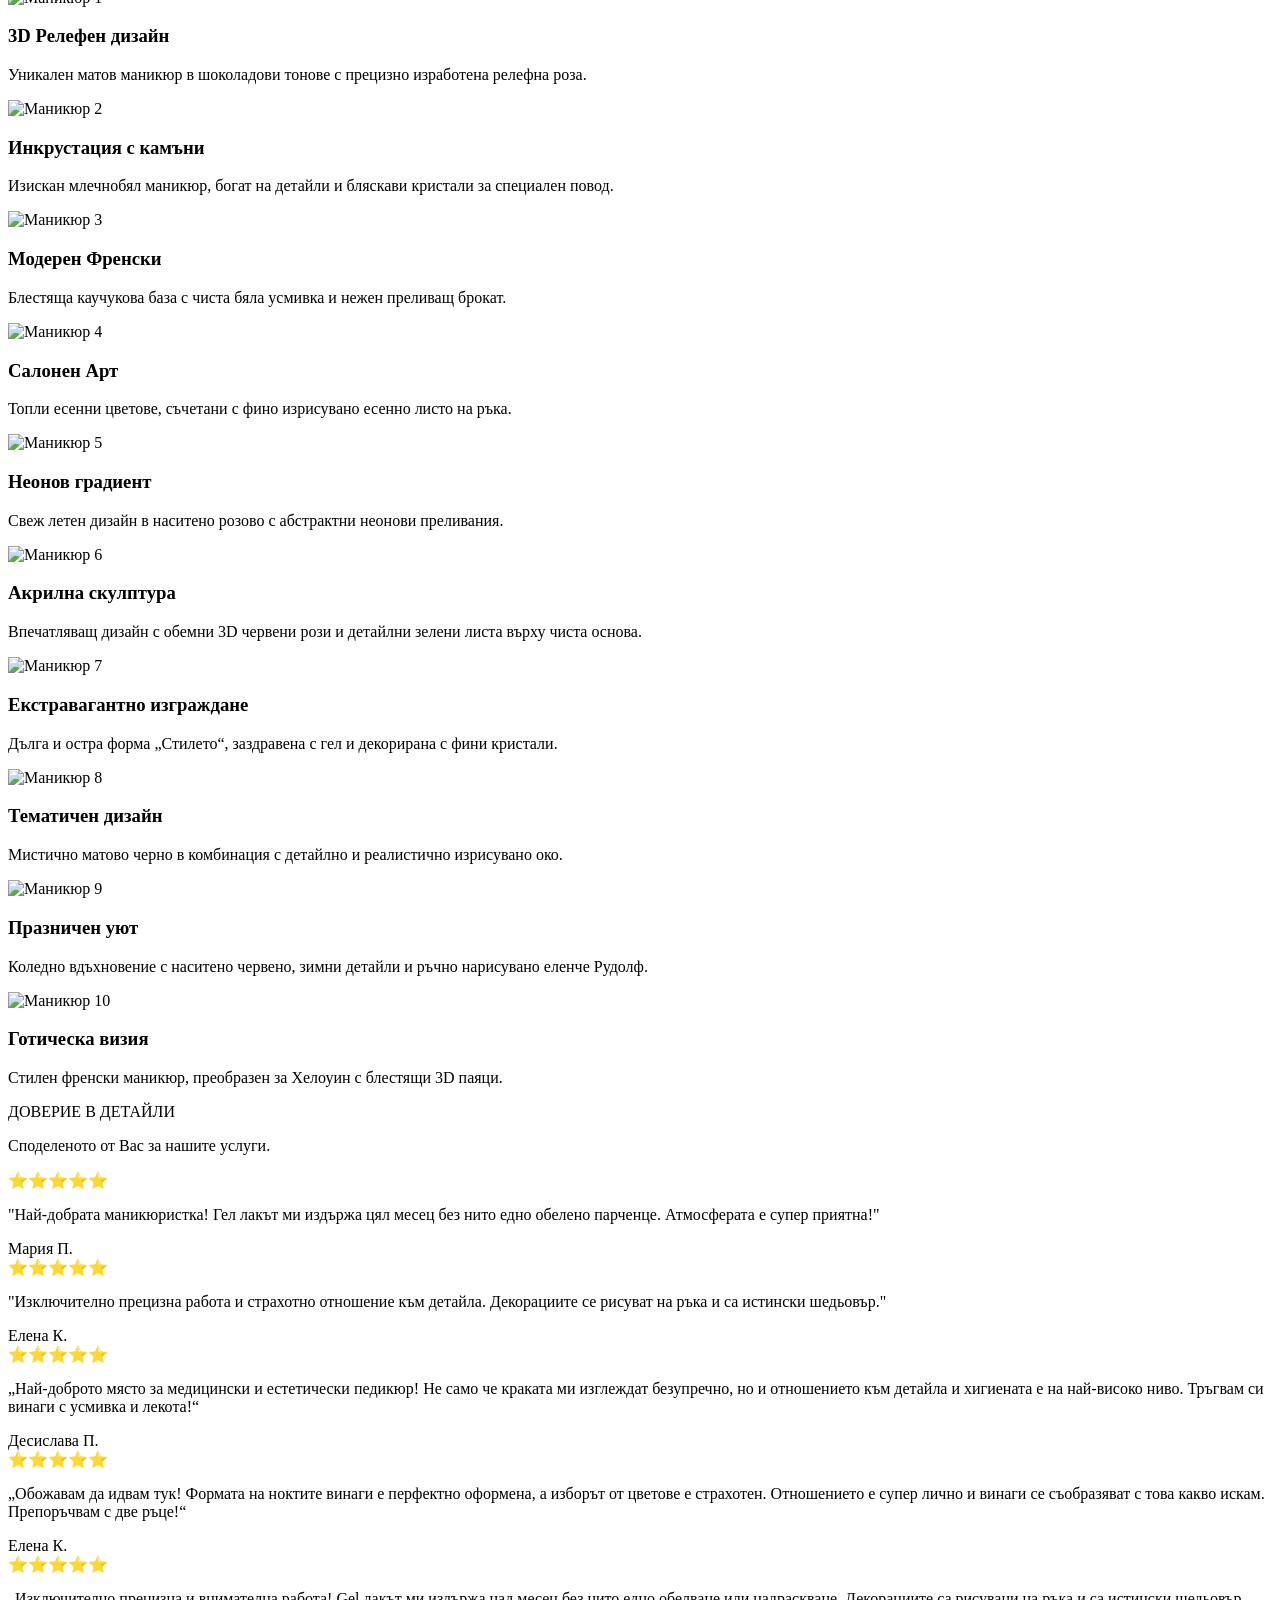
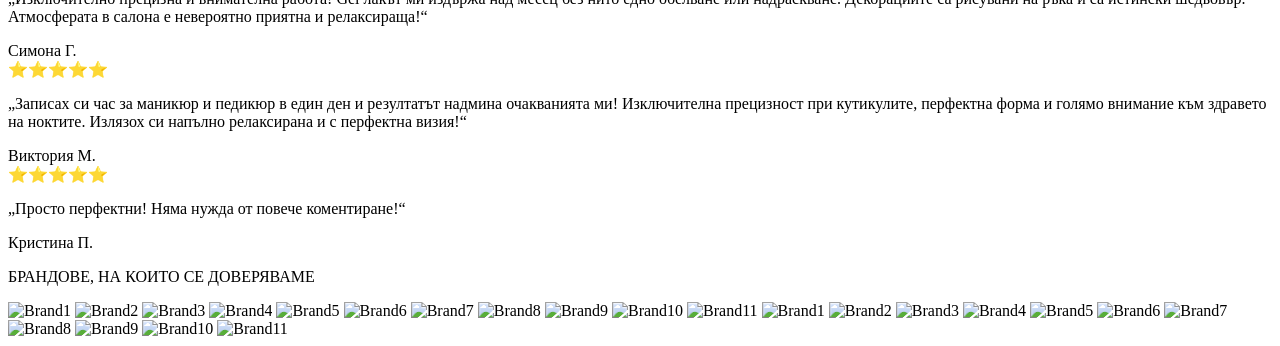
==== commit 99215f73: "Refactor CSS structure, extract Thymeleaf fragments, and optimize intro screen logic" ====
--- a/src/main/resources/templates/index.html
+++ b/src/main/resources/templates/index.html
@@ -16,66 +16,7 @@
         <img th:src="@{/images/Logos/logo-text1.png}" alt="Stilpres M" class="intro-logo-img" src="">
     </div>
 </div>
-<header class="transparent-header">
-    <div class="logo-container">
-        <a th:href="@{/}">
-            <img th:src="@{/images/Logos/logo-nav1.png}" alt="Stilpres M" class="logo-img" src="">
-        </a>
-    </div>
-    <div class="nav-center-wrapper">
-        <nav id="nav-menu">
-            <a href="#home">НАЧАЛО</a>
-            <a href="#about">ЗА НАС</a>
-            <a href="#services">УСЛУГИ</a>
-            <a href="#prices">ЦЕНОРАЗПИС</a>
-
-            <div class="dropdown-menu-container">
-                <button class="dots-btn" type="button" onclick="toggleDropdown(event)">&#8942;</button>
-                <div class="dropdown-content" id="dropdownContent">
-                    <a href="#contacts">КОНТАКТИ</a>
-                    <a href="#gallery">ГАЛЕРИЯ</a>
-                    <a href="#reviews">ОТЗИВИ</a>
-                    <a href="#products">ПРОДУКТИ</a>
-                    <a href="#team">ЕКИП</a>
-                    <a href="#training">ОБУЧЕНИЯ</a>
-                </div>
-            </div>
-        </nav>
-    </div>
-
-    <div class="header-right-wrapper">
-        <div class="search-box-container">
-            <form class="search-form">
-                <input
-                        type="text"
-                        placeholder="Търси..."
-                        class="search-input"
-                        autocomplete="off"
-                >
-
-                <button type="submit" class="search-submit-btn">
-                    <i class="fas fa-search"></i>
-                </button>
-            </form>
-
-            <div class="search-results"></div>
-        </div>
-
-        <div class="social-icons">
-            <a href="https://facebook.com" target="_blank" class="social-circle" title="Facebook">
-                <i class="fab fa-facebook-f"></i>
-            </a>
-            <a href="https://instagram.com" target="_blank" class="social-circle" title="Instagram">
-                <i class="fab fa-instagram"></i>
-            </a>
-            <a href="https://tiktok.com" target="_blank" class="social-circle" title="TikTok">
-                <i class="fab fa-tiktok"></i>
-            </a>
-        </div>
-    </div>
-
-    <button class="hamburger" id="hamburger-btn" type="button" onclick="document.getElementById('nav-menu').classList.toggle('active')">&#9776;</button>
-</header>
+<header th:replace="fragments/navbar :: navbar"></header>
 
 <section id="home" class="hero-section">
         <video class="hero-video" autoplay muted loop playsinline>
@@ -95,9 +36,11 @@
         </div>
         <div class="about-text">
             <h2 class="title">НАШАТА ИСТОРИЯ</h2>
-            <p>Нека Ви се представя - казвам се Стелиана Петрова, </p>
-            <p>Зад екипа на СТИЛПРЕС М стои дългогодишен професионален опит, изграден върху знания, прецизност и безкомпромисно качество. Грижата за вашите нокти се основава на персонален подход, сертифицирани стандарти и внимание към всеки детайл.</p>
-            <p>СТИЛПРЕС М е вашето място за стил, естетика и гарантиран резултат!</p>
+            <p>Нека Ви се представя - казвам се Стелиана Петрова, водещ основател и специалист в СТИЛПРЕС М.</p>
+            <br>
+            <p>Зад екипа на СТИЛПРЕС М стои дългогодишен професионален опит, изграден върху знания, прецизност и безкомпромисно качество. Грижата за Вас се основава на персонален подход, сертифицирани стандарти и внимание към всеки детайл.</p>
+            <br>
+            <p>СТИЛПРЕС М е Вашето място за стил, естетика и гарантиран резултат!</p>
         </div>
 
     </div>
@@ -482,103 +425,8 @@
     </div>
 </section>
 
-<section id="contacts" class="contacts-section">
-    <div class="contacts-container">
-
-        <div class="contact-info-block">
-            <a href="#home" class="footer-logo">
-                <img th:src="@{/images/Logos/logo-nav1.png}" alt="Stilpres M" class="footer-logo-img" src="">
-            </a>
-            <p class="studio-desc">Център за красота.</p>
-
-            <p class="contacts-section-title">СВЪРЖЕТЕ СЕ С НАС</p>
-            <div class="info-item">
-                <i class="fa-solid fa-phone"></i>
-                <span>+359 877 366 448</span>
-            </div>
-            <div class="info-item">
-                <i class="fa-solid fa-envelope"></i>
-                <span>aesthetinformation@gmail.com</span>
-            </div>
-            <div class="info-item">
-                <i class="fa-solid fa-envelope"></i>
-                <span>stilpresm@gmail.com</span>
-            </div>
-
-            <div class="work-hours">
-                <h4><i class="fa-solid fa-calendar-days"></i> РАБОТНО ВРЕМЕ</h4>
-                <p>Понеделник - Събота: 08:00 - 20:00</p>
-                <p>Неделя: Почивен ден</p>
-            </div>
-
-            <div class="social-links">
-                <a href="https://www.facebook.com/profile.php?id=100038914457753&locale=bg_BG" target="_blank"><i class="fa-brands fa-facebook-f"></i></a>
-                <a href="https://www.instagram.com/ssttuuddiiooss/" target="_blank"><i class="fa-brands fa-instagram"></i></a>
-                <a href="https://www.tiktok.com/@ssttuuddiiooss?lang=bg" target="_blank"><i class="fa-brands fa-tiktok"></i></a>
-            </div>
-        </div>
-
-        <div class="contact-map-block">
-            <p class="map-section-title">КЪДЕ ДА НИ НАМЕРИТЕ</p>
-            <div class="address-wrapper">
-                <p>
-                    <span>Адрес: </span>
-                    <span>ул. „Отец Паисий“ 44, 1303 София</span>
-                </p>
-            </div>
-            <div class="map-container">
-                <iframe
-                        src="https://www.google.com/maps/embed?pb=!1m18!1m12!1m3!1d2932.4284145958567!2d23.315623076592476!3d42.70014261320779!2m3!1f0!2f0!3f0!3m2!1i1024!2i768!4f13.1!3m3!1m2!1s0x40aa8b0efdf35a83%3A0x8673a5539fa951f2!2z0YPQuy4g0J7RgtC10YYg0J_QsNC40YHQuNC5IDQ0LCAxMzAzINCh0L7RhNC40Y8!5e0!3m2!1sbg!2sbg!4v1719999999999!5m2!1sbg!2sbg"
-                        width="100%"
-                        height="250"
-                        style="border:0; border-radius: 16px;"
-                        allowfullscreen=""
-                        loading="lazy"
-                        referrerpolicy="no-referrer-when-downgrade">
-                </iframe>
-            </div>
-        </div>
-
-        <div class="contact-form-block">
-            <p class="form-main-title">ЗАДАЙТЕ СВОЯ ВЪПРОС</p>
-            <form th:action="@{/send-question}" method="post" class="qa-form" enctype="multipart/form-data">
-                <label>
-                    <input type="text" name="name" placeholder="Вашето име" required>
-                </label>
-                <label>
-                    <input type="email" name="email" placeholder="Вашият Имейл" required>
-                </label>
-                <label>
-                    <textarea name="message" placeholder="Вашият въпрос..." rows="4" required></textarea>
-                </label>
-
-                <div class="file-upload-container">
-                    <span class="file-upload-label-text">Прикачете снимка (по желание):</span>
-                    <label for="image-upload" class="custom-file-btn">Избор на файл</label>
-                    <input type="file" id="image-upload" name="image" accept="image/*">
-                    <div id="file-success-message" style="font-family: 'Montserrat', sans-serif; font-size: 15px; font-weight: 400;"></div>
-                </div>
-
-                <button type="submit" class="btn-submit-qa">ИЗПРАТИ</button>
-                <div id="form-success-msg" style="display: none; color: #4CAF50; font-family: 'Montserrat', sans-serif; font-size: 15px; font-weight: 400; margin-top: 10px;">
-                    Вашият въпрос беше изпратен успешно!
-                </div>
-            </form>
-        </div>
-    </div>
-
-    <div class="footer-bottom">
-        <div class="legal-links">
-            <a href="#">&copy; 2026 СТИЛПРЕС М. Всички права запазени.</a>
-            <span class="divider">|</span>
-            <a href="#">Политика за лични данни</a>
-            <span class="divider">|</span>
-            <a href="#">Общи условия</a>
-            <span class="divider">|</span>
-            <a href="#">FAQ</a>
-        </div>
-    </div>
-</section>
+<footer th:replace="fragments/footer :: footer"></footer>
+
 <script th:src="@{/js/script.js}"></script>
 </body>
 </html>
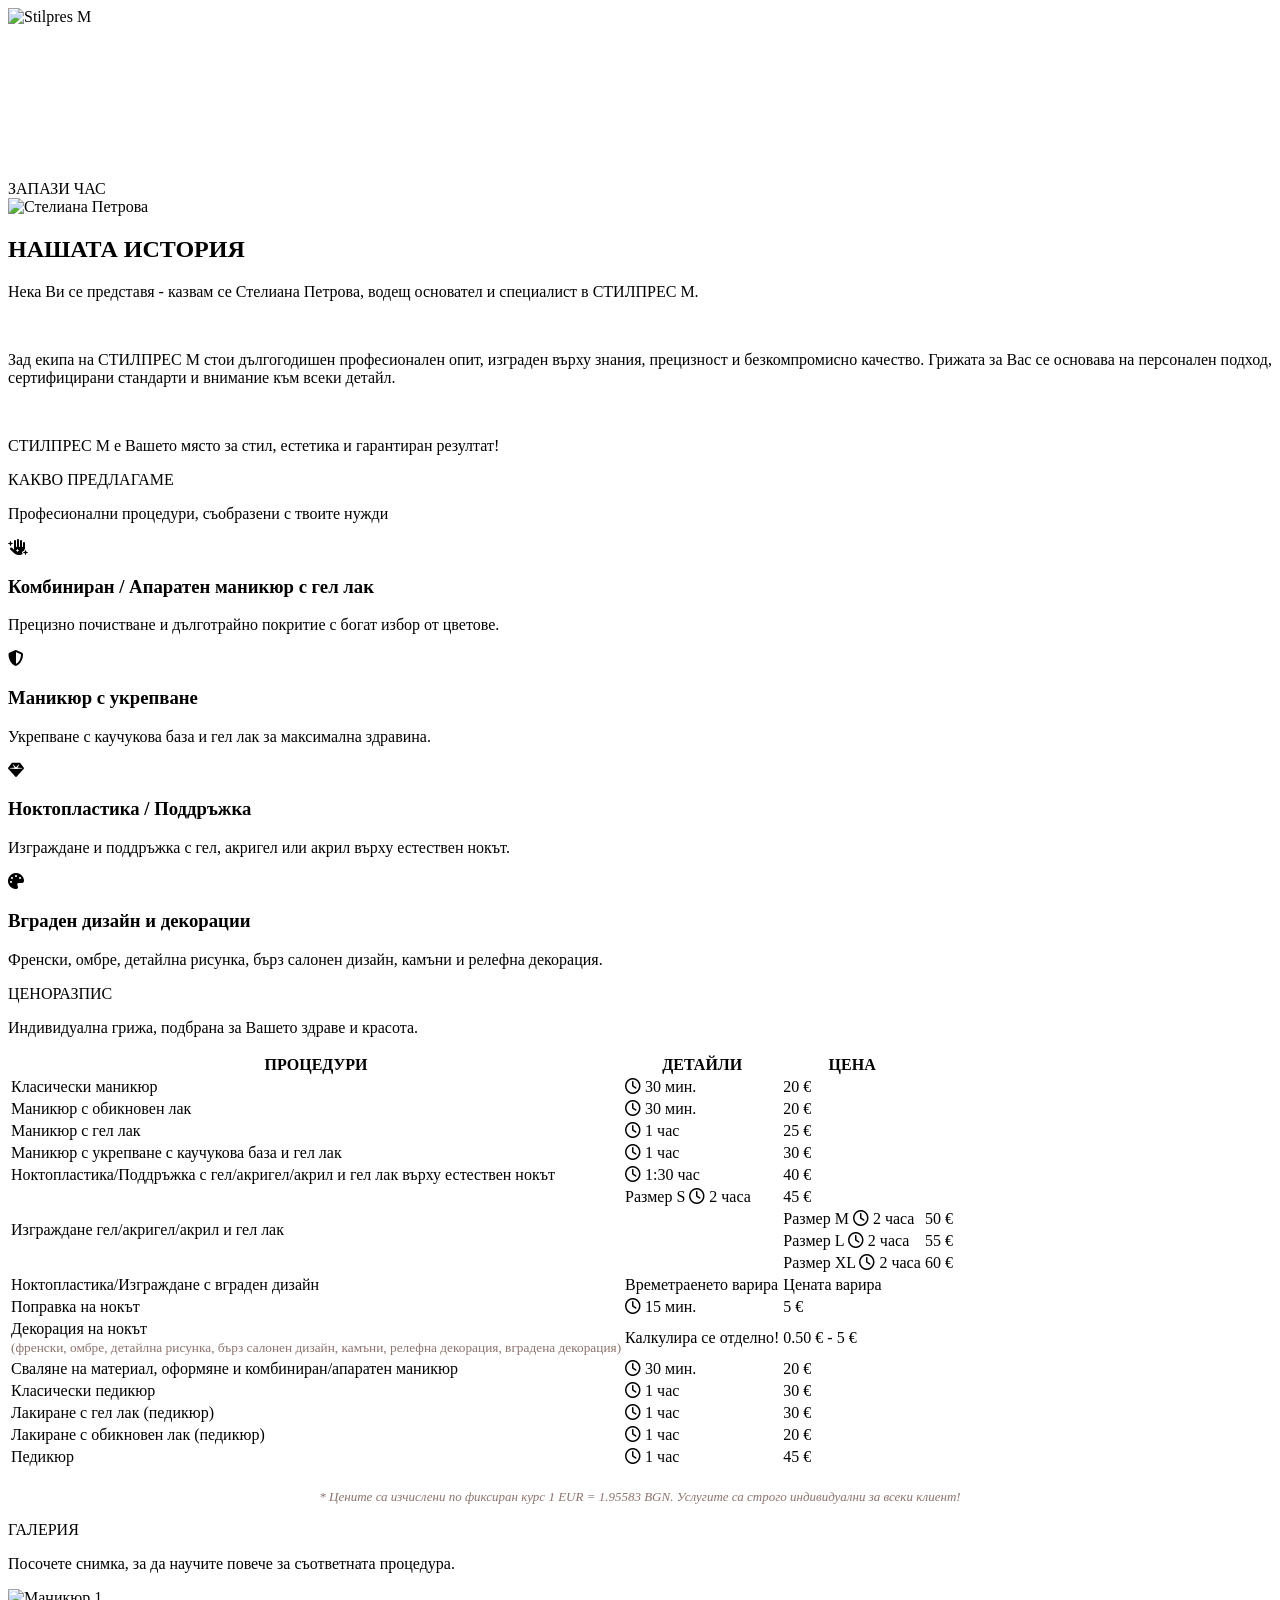
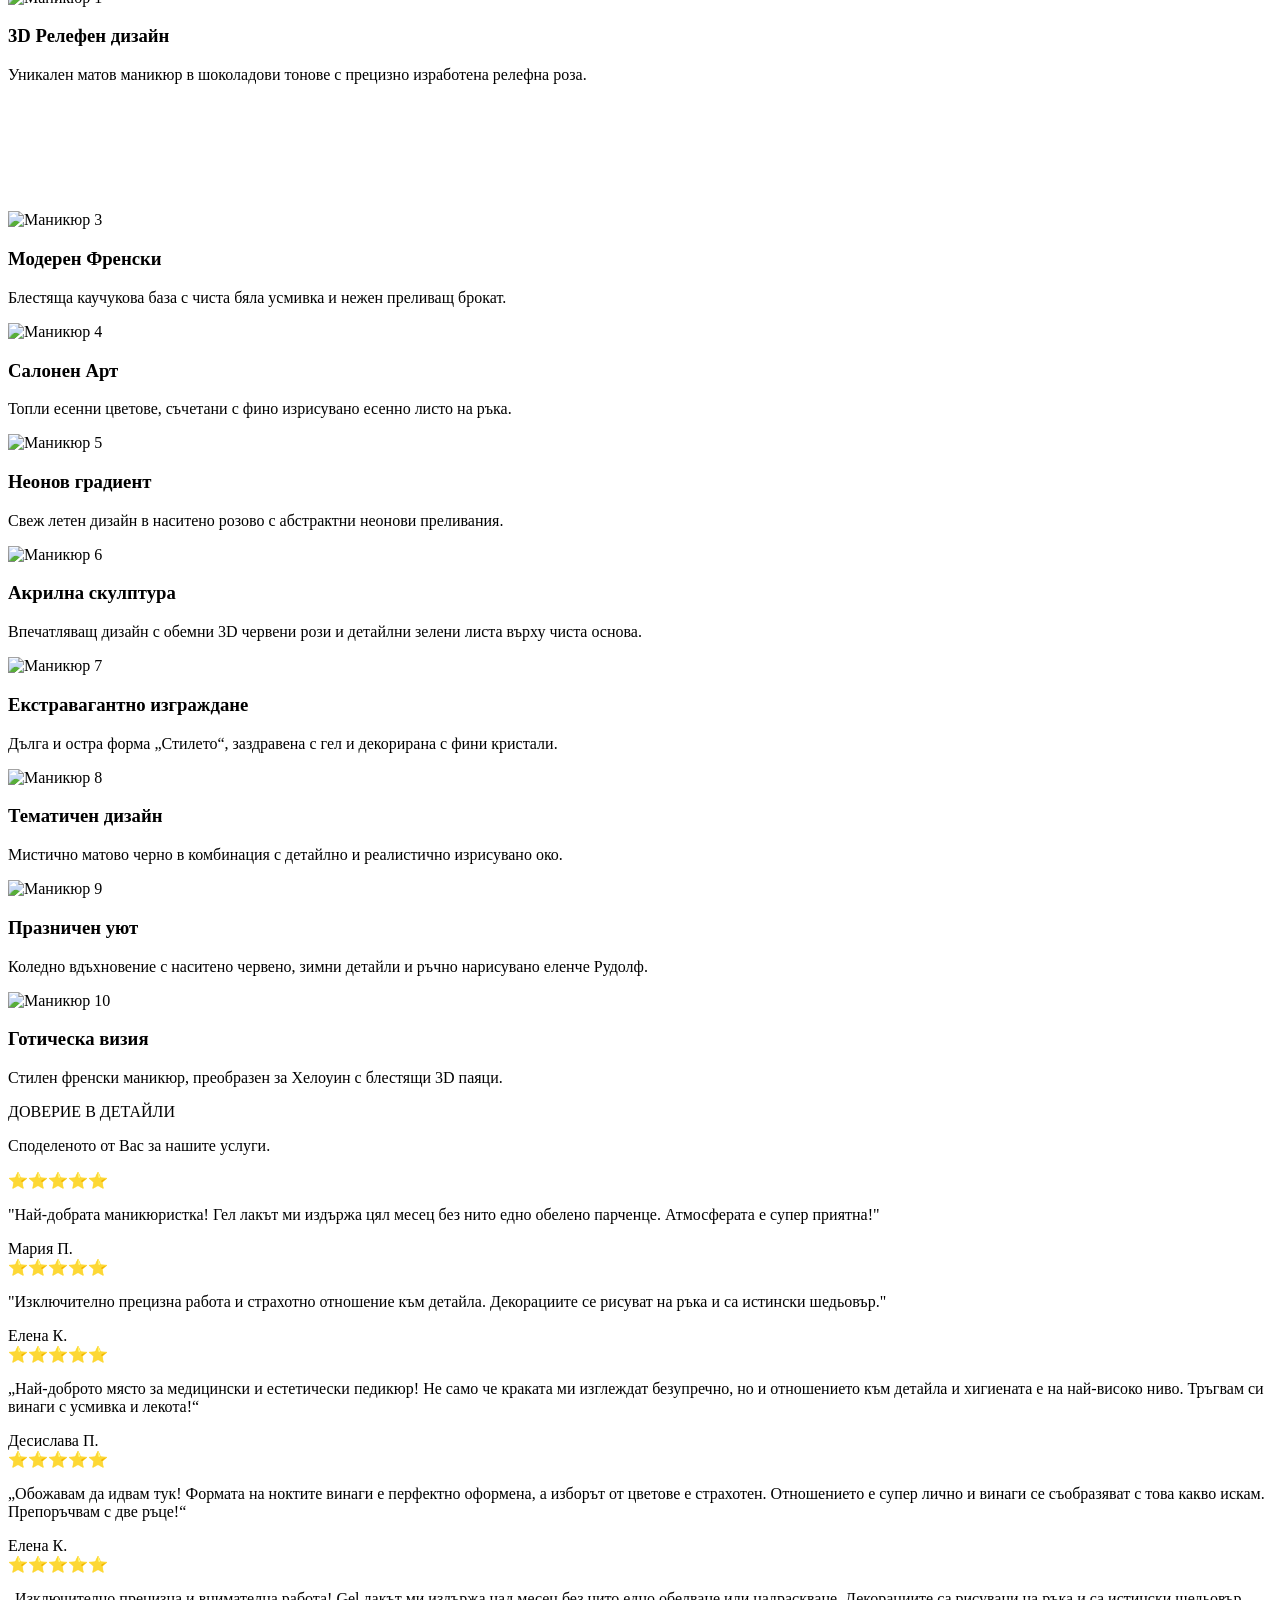
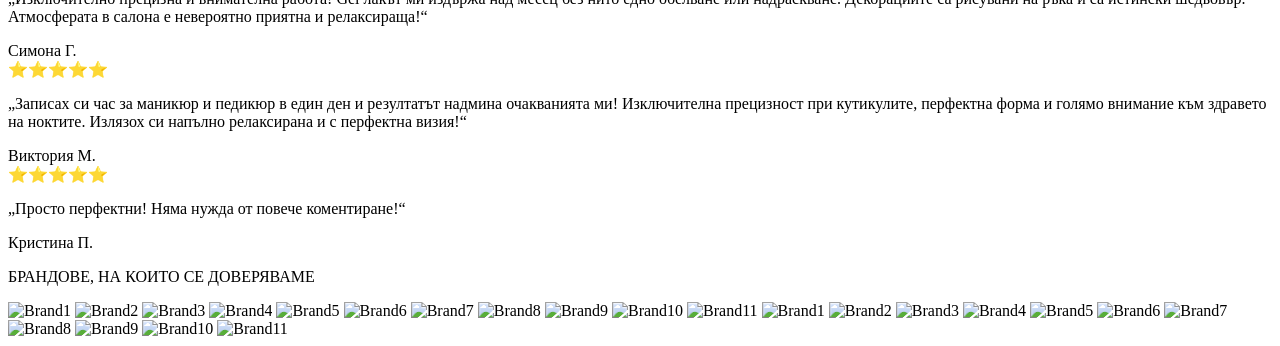
==== commit df5ef350: "Added little animation" ====
--- a/src/main/resources/templates/index.html
+++ b/src/main/resources/templates/index.html
@@ -9,6 +9,7 @@
     <link rel="preconnect" href="https://fonts.googleapis.com">
     <link rel="preconnect" href="https://fonts.gstatic.com" crossorigin>
     <link href="https://fonts.googleapis.com/css2?family=Montserrat:wght@400;500;600;700&display=swap" rel="stylesheet">
+    <link href="https://unpkg.com/aos@2.3.1/dist/aos.css" rel="stylesheet">
 </head>
 <body>
 <div id="intro-screen">
@@ -31,10 +32,10 @@
 
 <section id="about" class="about-section">
     <div class="about-container">
-        <div class="about-image">
+        <div class="about-image" data-aos="fade-right">
             <img th:src="@{/images/Steliana.png}" alt="Стелиана Петрова" src="">
         </div>
-        <div class="about-text">
+        <div class="about-text" data-aos="fade-left">
             <h2 class="title">НАШАТА ИСТОРИЯ</h2>
             <p>Нека Ви се представя - казвам се Стелиана Петрова, водещ основател и специалист в СТИЛПРЕС М.</p>
             <br>
@@ -50,22 +51,22 @@
     <p class="title">КАКВО ПРЕДЛАГАМЕ</p>
     <p class="section-subtitle">Професионални процедури, съобразени с твоите нужди</p>
     <div class="services-grid">
-        <div class="service-card">
+        <div class="service-card" data-aos="fade-up" data-aos-delay="0">
             <i class="fa-solid fa-hand-sparkles"></i>
             <h3>Комбиниран / Апаратен маникюр с гел лак</h3>
             <p>Прецизно почистване и дълготрайно покритие с богат избор от цветове.</p>
         </div>
-        <div class="service-card">
+        <div class="service-card" data-aos="fade-up" data-aos-delay="150">
             <i class="fa-solid fa-shield-halved"></i>
             <h3>Маникюр с укрепване</h3>
             <p>Укрепване с каучукова база и гел лак за максимална здравина.</p>
         </div>
-        <div class="service-card">
+        <div class="service-card" data-aos="fade-up" data-aos-delay="300">
             <i class="fa-solid fa-gem"></i>
             <h3>Ноктопластика / Поддръжка</h3>
             <p>Изграждане и поддръжка с гел, акригел или акрил върху естествен нокът.</p>
         </div>
-        <div class="service-card">
+        <div class="service-card" data-aos="fade-up" data-aos-delay="450">
             <i class="fa-solid fa-palette"></i>
             <h3>Вграден дизайн и декорации</h3>
             <p>Френски, омбре, детайлна рисунка, бърз салонен дизайн, камъни и релефна декорация.</p>
@@ -76,7 +77,7 @@
 <section id="prices" class="prices-section">
     <p class="title-prices-section">ЦЕНОРАЗПИС</p>
     <p class="section-subtitle">Индивидуална грижа, подбрана за Вашето здраве и красота.</p>
-    <div class="table-container">
+    <div class="table-container" data-aos="zoom-in">
         <table class="price-table">
             <thead>
             <tr>
@@ -184,7 +185,7 @@
 
     <div class="gallery-grid">
 
-        <div class="flip-card">
+        <div class="flip-card" data-aos="fade-up">
             <div class="flip-card-inner">
                 <div class="flip-card-front">
                     <img th:src="@{/images/1.jpg}" alt="Маникюр 1" src="">
@@ -196,7 +197,7 @@
             </div>
         </div>
 
-        <div class="flip-card">
+        <div class="flip-card" data-aos="fade-up">
             <div class="flip-card-inner">
                 <div class="flip-card-front">
                     <img th:src="@{/images/2.jpg}" alt="Маникюр 2" src="">
@@ -208,7 +209,7 @@
             </div>
         </div>
 
-        <div class="flip-card">
+        <div class="flip-card" data-aos="fade-up">
             <div class="flip-card-inner">
                 <div class="flip-card-front">
                     <img th:src="@{/images/3.jpg}" alt="Маникюр 3" src="">
@@ -220,7 +221,7 @@
             </div>
         </div>
 
-        <div class="flip-card">
+        <div class="flip-card" data-aos="fade-up">
             <div class="flip-card-inner">
                 <div class="flip-card-front">
                     <img th:src="@{/images/4.jpg}" alt="Маникюр 4" src="">
@@ -232,7 +233,7 @@
             </div>
         </div>
 
-        <div class="flip-card">
+        <div class="flip-card" data-aos="fade-up">
             <div class="flip-card-inner">
                 <div class="flip-card-front">
                     <img th:src="@{/images/5.jpg}" alt="Маникюр 5" src="">
@@ -244,7 +245,7 @@
             </div>
         </div>
 
-        <div class="flip-card">
+        <div class="flip-card" data-aos="fade-up">
             <div class="flip-card-inner">
                 <div class="flip-card-front">
                     <img th:src="@{/images/6.jpg}" alt="Маникюр 6" src="">
@@ -256,7 +257,7 @@
             </div>
         </div>
 
-        <div class="flip-card">
+        <div class="flip-card" data-aos="fade-up">
             <div class="flip-card-inner">
                 <div class="flip-card-front">
                     <img th:src="@{/images/7.jpg}" alt="Маникюр 7" src="">
@@ -268,7 +269,7 @@
             </div>
         </div>
 
-        <div class="flip-card">
+        <div class="flip-card" data-aos="fade-up">
             <div class="flip-card-inner">
                 <div class="flip-card-front">
                     <img th:src="@{/images/8.jpg}" alt="Маникюр 8" src="">
@@ -280,7 +281,7 @@
             </div>
         </div>
 
-        <div class="flip-card">
+        <div class="flip-card" data-aos="fade-up">
             <div class="flip-card-inner">
                 <div class="flip-card-front">
                     <img th:src="@{/images/9.jpg}" alt="Маникюр 9" src="">
@@ -292,7 +293,7 @@
             </div>
         </div>
 
-        <div class="flip-card">
+        <div class="flip-card" data-aos="fade-up">
             <div class="flip-card-inner">
                 <div class="flip-card-front">
                     <img th:src="@{/images/10.jpg}" alt="Маникюр 10" src="">
@@ -427,6 +428,14 @@
 
 <footer th:replace="fragments/footer :: footer"></footer>
 
+<script src="https://unpkg.com/aos@2.3.1/dist/aos.js"></script>
+<script>
+    AOS.init({
+        duration: 800,
+        once: false,
+        offset: 100
+    });
+</script>
 <script th:src="@{/js/script.js}"></script>
 </body>
 </html>
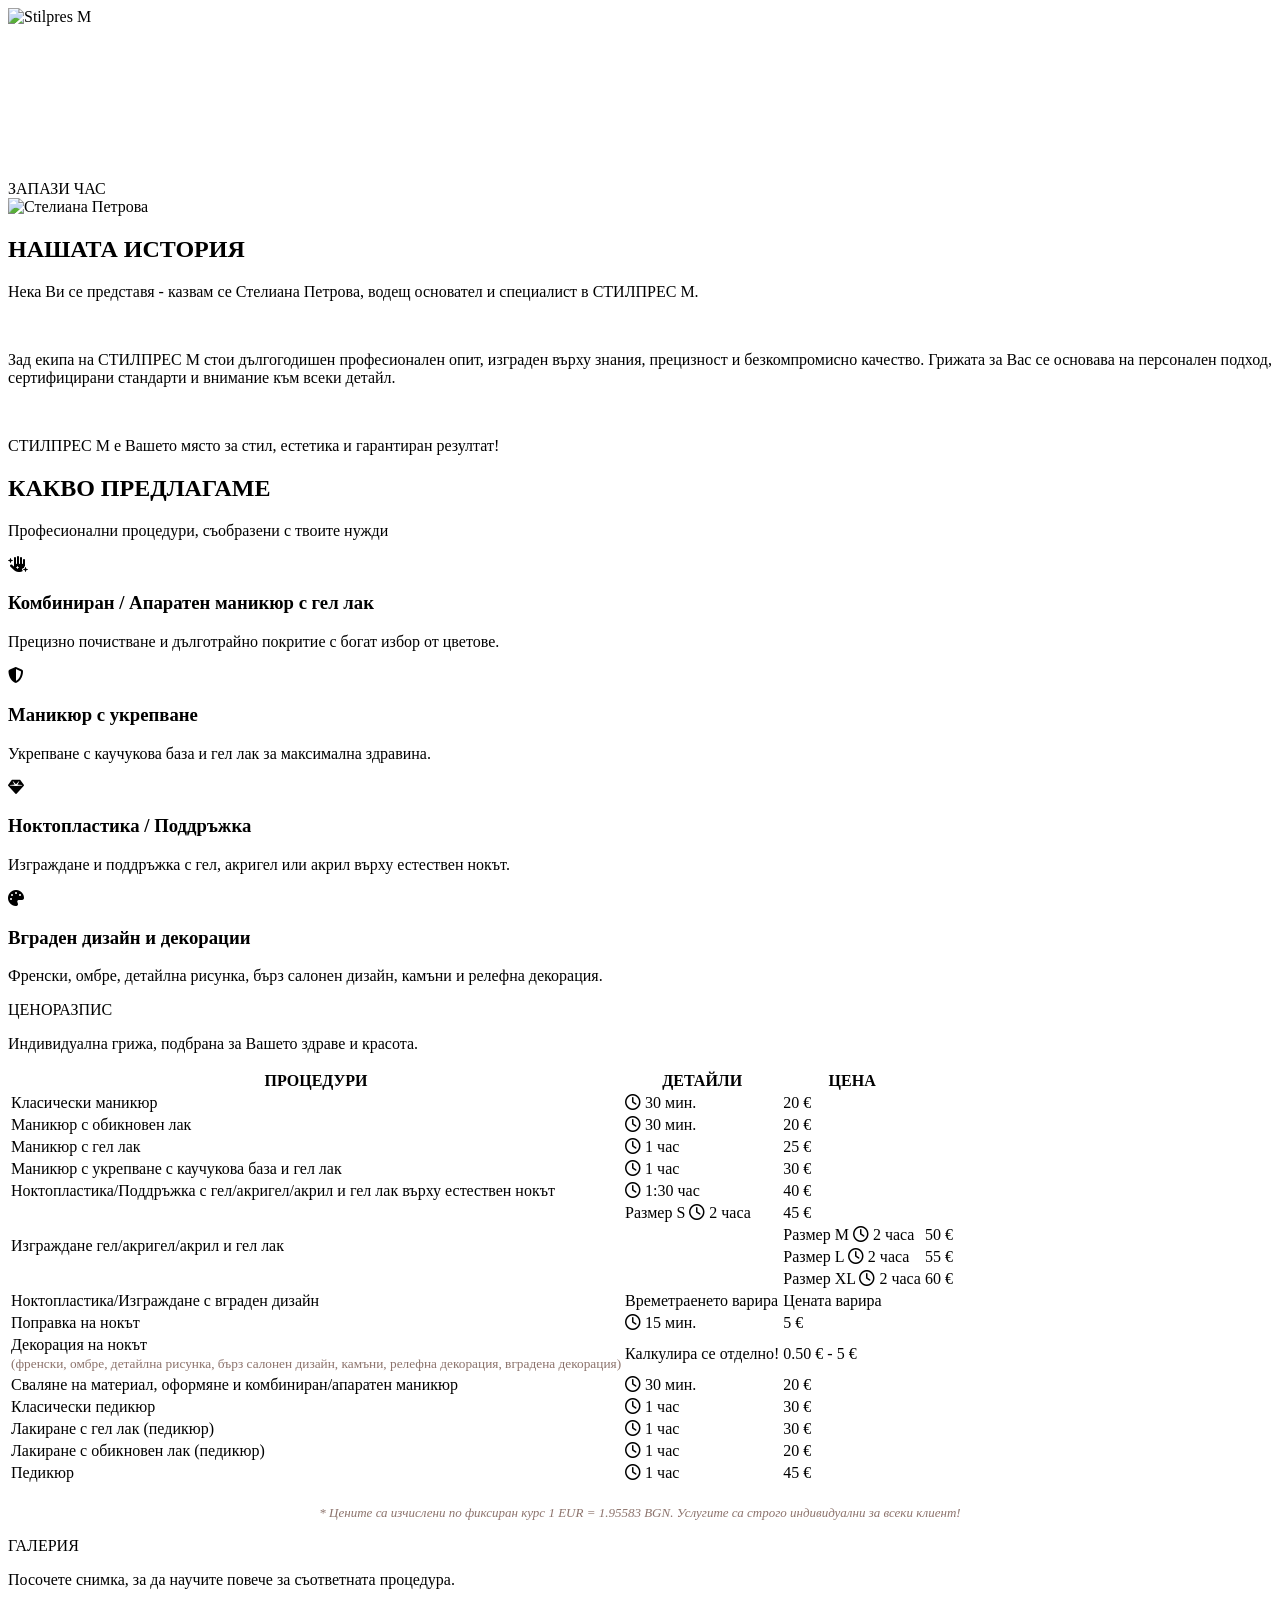
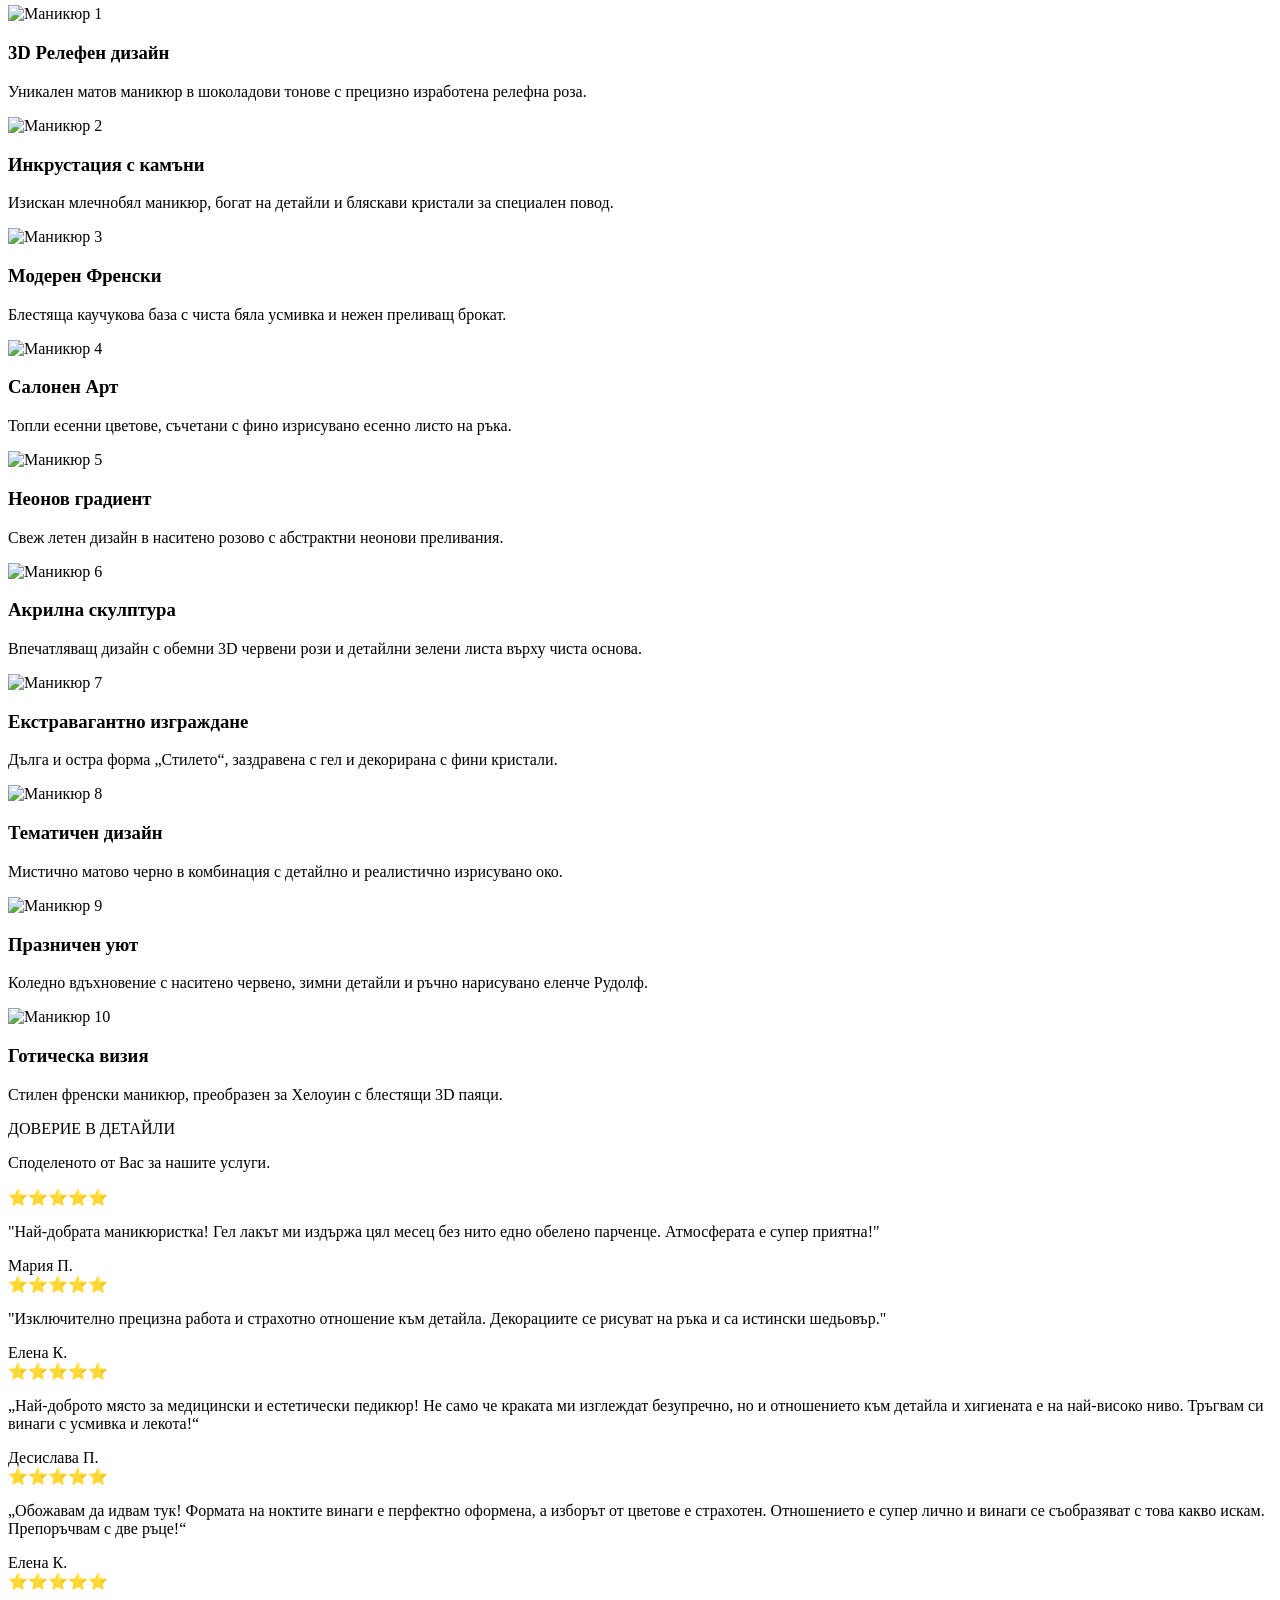
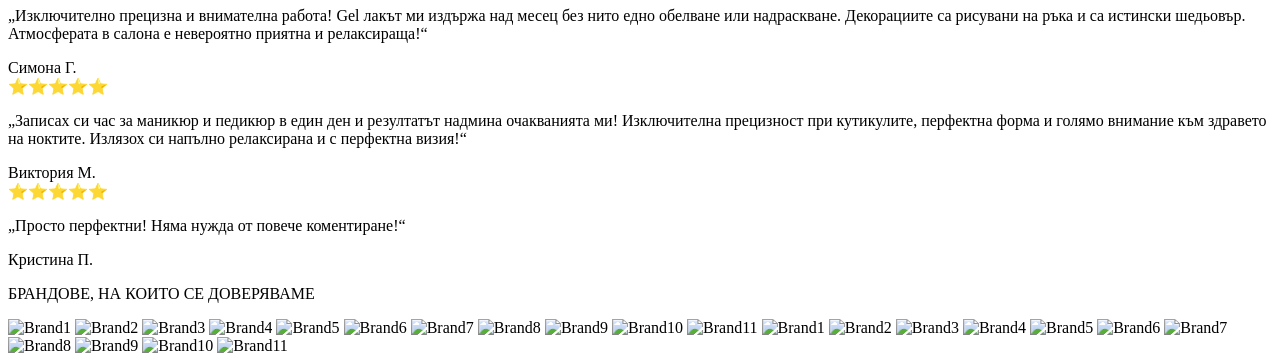
==== commit 4459b4ad: "Update question form, email service, toast notification, and legal/info pages" ====
--- a/src/main/resources/templates/index.html
+++ b/src/main/resources/templates/index.html
@@ -17,7 +17,7 @@
         <img th:src="@{/images/Logos/logo-text1.png}" alt="Stilpres M" class="intro-logo-img" src="">
     </div>
 </div>
-<header th:replace="fragments/navbar :: navbar"></header>
+<div th:insert="~{fragments/navbar :: navbar}"></div>
 
 <section id="home" class="hero-section">
         <video class="hero-video" autoplay muted loop playsinline>
@@ -48,7 +48,7 @@
 </section>
 
 <section id="services" class="services-section">
-    <p class="title">КАКВО ПРЕДЛАГАМЕ</p>
+    <h2 class="title">КАКВО ПРЕДЛАГАМЕ</h2>
     <p class="section-subtitle">Професионални процедури, съобразени с твоите нужди</p>
     <div class="services-grid">
         <div class="service-card" data-aos="fade-up" data-aos-delay="0">
@@ -426,7 +426,7 @@
     </div>
 </section>
 
-<footer th:replace="fragments/footer :: footer"></footer>
+<footer th:replace="~{fragments/footer :: footer}"></footer>
 
 <script src="https://unpkg.com/aos@2.3.1/dist/aos.js"></script>
 <script>
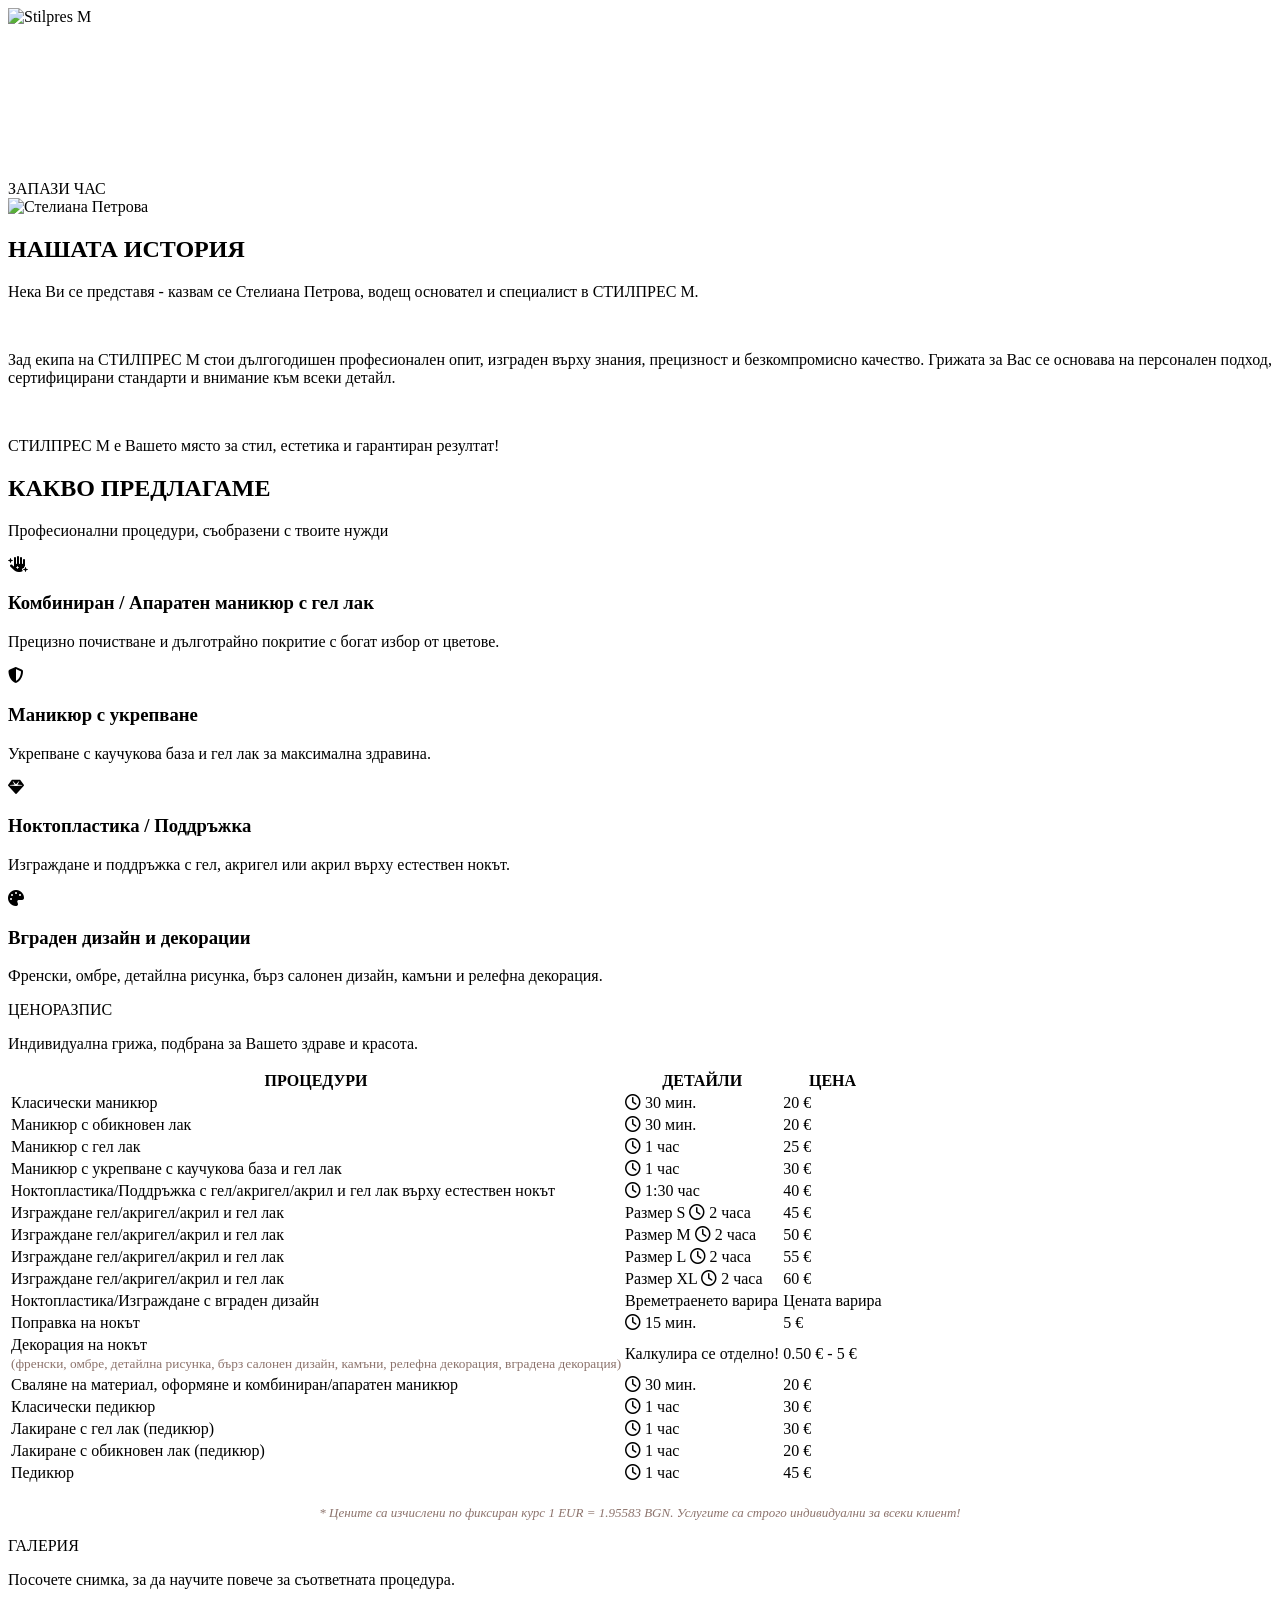
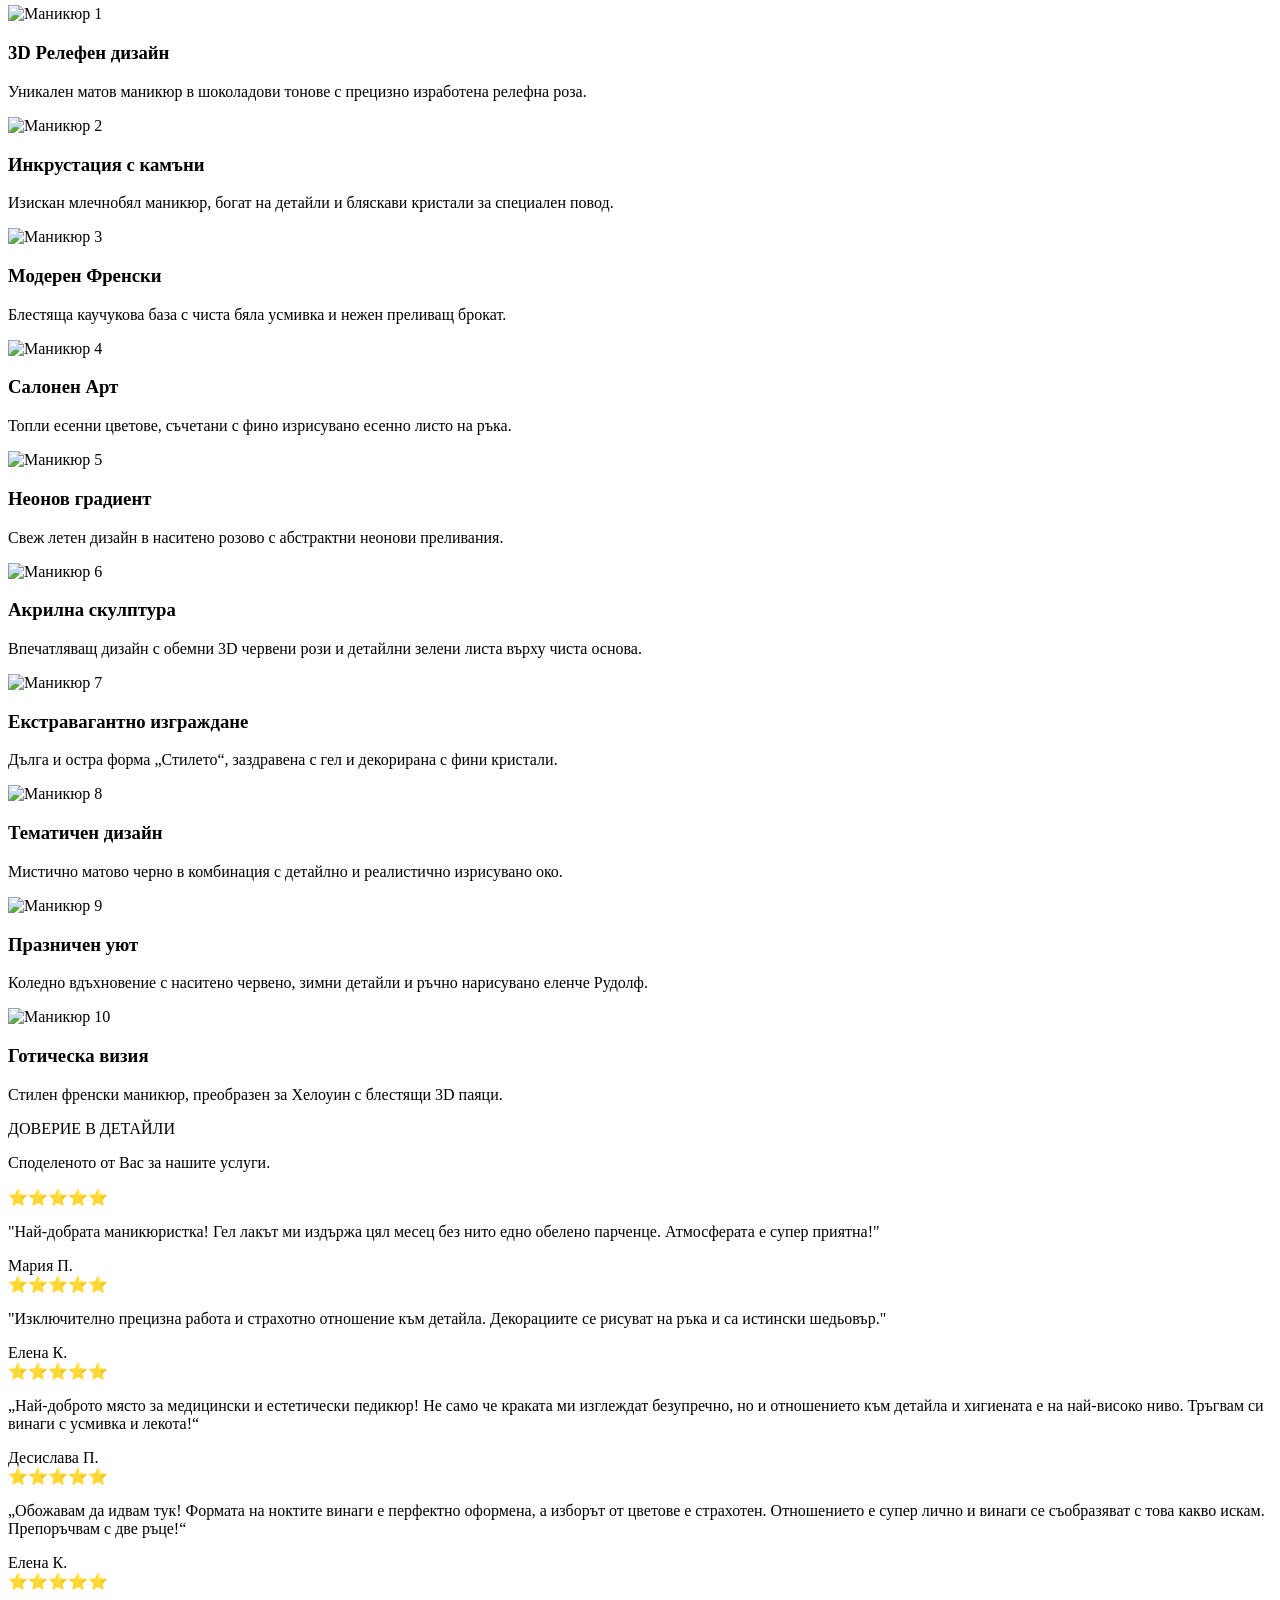
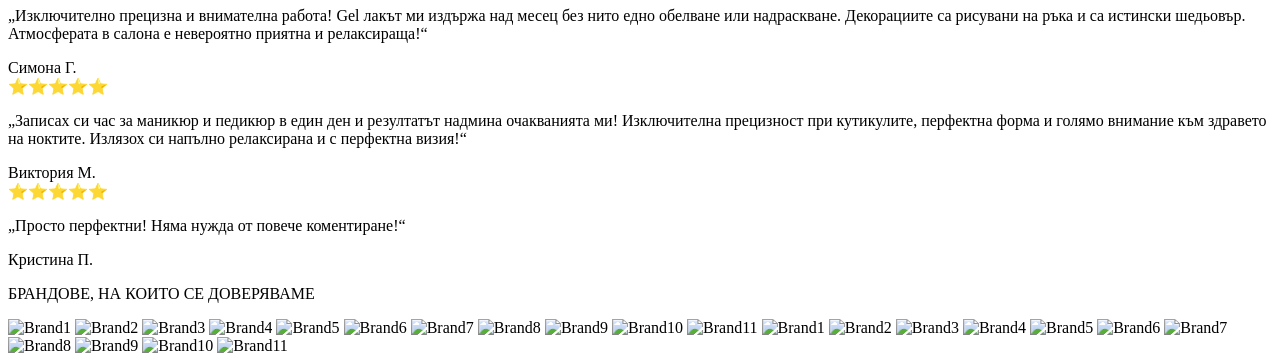
==== commit 22c8b539: "Fixed price section for mobile style" ====
--- a/src/main/resources/templates/index.html
+++ b/src/main/resources/templates/index.html
@@ -2,44 +2,46 @@
 <html lang="bg" xmlns:th="http://www.thymeleaf.org">
 <head>
     <meta charset="UTF-8">
-    <meta name="viewport" content="width=device-width, initial-scale=1.0">
+    <meta content="width=device-width, initial-scale=1.0" name="viewport">
     <title>Stilpres M - Център за красота</title>
     <link rel="stylesheet" th:href="@{/css/style.css}">
-    <link rel="stylesheet" href="https://cdnjs.cloudflare.com/ajax/libs/font-awesome/6.4.0/css/all.min.css">
-    <link rel="preconnect" href="https://fonts.googleapis.com">
-    <link rel="preconnect" href="https://fonts.gstatic.com" crossorigin>
+    <link href="https://cdnjs.cloudflare.com/ajax/libs/font-awesome/6.4.0/css/all.min.css" rel="stylesheet">
+    <link href="https://fonts.googleapis.com" rel="preconnect">
+    <link crossorigin href="https://fonts.gstatic.com" rel="preconnect">
     <link href="https://fonts.googleapis.com/css2?family=Montserrat:wght@400;500;600;700&display=swap" rel="stylesheet">
     <link href="https://unpkg.com/aos@2.3.1/dist/aos.css" rel="stylesheet">
 </head>
 <body>
 <div id="intro-screen">
     <div class="intro-content">
-        <img th:src="@{/images/Logos/logo-text1.png}" alt="Stilpres M" class="intro-logo-img" src="">
+        <img alt="Stilpres M" class="intro-logo-img" src="" th:src="@{/images/Logos/logo-text1.png}">
     </div>
 </div>
 <div th:insert="~{fragments/navbar :: navbar}"></div>
 
-<section id="home" class="hero-section">
-        <video class="hero-video" autoplay muted loop playsinline>
-            <source src="/videos/hero.mp4" type="video/mp4">
-            Вашият браузър не поддържа видео.
-        </video>
-
-        <div class="hero-wrapper">
-            <a th:href="@{/login}" class="btn-hero-book">ЗАПАЗИ ЧАС</a>
-        </div>
-</section>
-
-<section id="about" class="about-section">
+<section class="hero-section" id="home">
+    <video autoplay class="hero-video" loop muted playsinline>
+        <source src="/videos/hero.mp4" type="video/mp4">
+        Вашият браузър не поддържа видео.
+    </video>
+
+    <div class="hero-wrapper">
+        <a class="btn-hero-book" th:href="@{/login}">ЗАПАЗИ ЧАС</a>
+    </div>
+</section>
+
+<section class="about-section" id="about">
     <div class="about-container">
         <div class="about-image" data-aos="fade-right">
-            <img th:src="@{/images/Steliana.png}" alt="Стелиана Петрова" src="">
+            <img alt="Стелиана Петрова" src="" th:src="@{/images/Steliana.png}">
         </div>
         <div class="about-text" data-aos="fade-left">
             <h2 class="title">НАШАТА ИСТОРИЯ</h2>
             <p>Нека Ви се представя - казвам се Стелиана Петрова, водещ основател и специалист в СТИЛПРЕС М.</p>
             <br>
-            <p>Зад екипа на СТИЛПРЕС М стои дългогодишен професионален опит, изграден върху знания, прецизност и безкомпромисно качество. Грижата за Вас се основава на персонален подход, сертифицирани стандарти и внимание към всеки детайл.</p>
+            <p>Зад екипа на СТИЛПРЕС М стои дългогодишен професионален опит, изграден върху знания, прецизност и
+                безкомпромисно качество. Грижата за Вас се основава на персонален подход, сертифицирани стандарти и
+                внимание към всеки детайл.</p>
             <br>
             <p>СТИЛПРЕС М е Вашето място за стил, естетика и гарантиран резултат!</p>
         </div>
@@ -47,7 +49,7 @@
     </div>
 </section>
 
-<section id="services" class="services-section">
+<section class="services-section" id="services">
     <h2 class="title">КАКВО ПРЕДЛАГАМЕ</h2>
     <p class="section-subtitle">Професионални процедури, съобразени с твоите нужди</p>
     <div class="services-grid">
@@ -74,7 +76,7 @@
     </div>
 </section>
 
-<section id="prices" class="prices-section">
+<section class="prices-section" id="prices">
     <p class="title-prices-section">ЦЕНОРАЗПИС</p>
     <p class="section-subtitle">Индивидуална грижа, подбрана за Вашето здраве и красота.</p>
     <div class="table-container" data-aos="zoom-in">
@@ -113,22 +115,22 @@
                 <td class="price-val">40 €</td>
             </tr>
             <tr style="border-bottom: none;">
-                <td rowspan="4">Изграждане гел/акригел/акрил и гел лак</td>
+                <td>Изграждане гел/акригел/акрил и гел лак</td>
                 <td> Размер S <i class="fa-regular fa-clock"></i> 2 часа</td>
                 <td class="price-val">45 €</td>
             </tr>
             <tr style="border-bottom: none;">
-                <td></td>
+                <td class="repeat-label">Изграждане гел/акригел/акрил и гел лак</td>
                 <td> Размер M <i class="fa-regular fa-clock"></i> 2 часа</td>
                 <td class="price-val">50 €</td>
             </tr>
             <tr style="border-bottom: none;">
-                <td></td>
+                <td class="repeat-label">Изграждане гел/акригел/акрил и гел лак</td>
                 <td> Размер L <i class="fa-regular fa-clock"></i> 2 часа</td>
                 <td class="price-val">55 €</td>
             </tr>
             <tr>
-                <td></td>
+                <td class="repeat-label">Изграждане гел/акригел/акрил и гел лак</td>
                 <td> Размер XL <i class="fa-regular fa-clock"></i> 2 часа</td>
                 <td class="price-val">60 €</td>
             </tr>
@@ -143,7 +145,8 @@
                 <td class="price-val">5 €</td>
             </tr>
             <tr>
-                <td>Декорация на нокът <br><small style="color: #8c736c;">(френски, омбре, детайлна рисунка, бърз салонен дизайн, камъни, релефна декорация, вградена декорация)</small></td>
+                <td>Декорация на нокът <br><small style="color: #8c736c;">(френски, омбре, детайлна рисунка, бърз
+                    салонен дизайн, камъни, релефна декорация, вградена декорация)</small></td>
                 <td>Калкулира се отделно!</td>
                 <td class="price-val">0.50 € - 5 €</td>
             </tr>
@@ -179,7 +182,7 @@
         </p>
     </div>
 </section>
-<section id="gallery" class="gallery-section">
+<section class="gallery-section" id="gallery">
     <p class="title">ГАЛЕРИЯ</p>
     <p class="section-subtitle">Посочете снимка, за да научите повече за съответната процедура.</p>
 
@@ -188,7 +191,7 @@
         <div class="flip-card" data-aos="fade-up">
             <div class="flip-card-inner">
                 <div class="flip-card-front">
-                    <img th:src="@{/images/1.jpg}" alt="Маникюр 1" src="">
+                    <img alt="Маникюр 1" src="" th:src="@{/images/1.jpg}">
                 </div>
                 <div class="flip-card-back">
                     <h3>3D Релефен дизайн</h3>
@@ -200,7 +203,7 @@
         <div class="flip-card" data-aos="fade-up">
             <div class="flip-card-inner">
                 <div class="flip-card-front">
-                    <img th:src="@{/images/2.jpg}" alt="Маникюр 2" src="">
+                    <img alt="Маникюр 2" src="" th:src="@{/images/2.jpg}">
                 </div>
                 <div class="flip-card-back">
                     <h3>Инкрустация с камъни</h3>
@@ -212,7 +215,7 @@
         <div class="flip-card" data-aos="fade-up">
             <div class="flip-card-inner">
                 <div class="flip-card-front">
-                    <img th:src="@{/images/3.jpg}" alt="Маникюр 3" src="">
+                    <img alt="Маникюр 3" src="" th:src="@{/images/3.jpg}">
                 </div>
                 <div class="flip-card-back">
                     <h3>Модерен Френски</h3>
@@ -224,7 +227,7 @@
         <div class="flip-card" data-aos="fade-up">
             <div class="flip-card-inner">
                 <div class="flip-card-front">
-                    <img th:src="@{/images/4.jpg}" alt="Маникюр 4" src="">
+                    <img alt="Маникюр 4" src="" th:src="@{/images/4.jpg}">
                 </div>
                 <div class="flip-card-back">
                     <h3>Салонен Арт</h3>
@@ -236,7 +239,7 @@
         <div class="flip-card" data-aos="fade-up">
             <div class="flip-card-inner">
                 <div class="flip-card-front">
-                    <img th:src="@{/images/5.jpg}" alt="Маникюр 5" src="">
+                    <img alt="Маникюр 5" src="" th:src="@{/images/5.jpg}">
                 </div>
                 <div class="flip-card-back">
                     <h3>Неонов градиент</h3>
@@ -248,7 +251,7 @@
         <div class="flip-card" data-aos="fade-up">
             <div class="flip-card-inner">
                 <div class="flip-card-front">
-                    <img th:src="@{/images/6.jpg}" alt="Маникюр 6" src="">
+                    <img alt="Маникюр 6" src="" th:src="@{/images/6.jpg}">
                 </div>
                 <div class="flip-card-back">
                     <h3>Акрилна скулптура</h3>
@@ -260,7 +263,7 @@
         <div class="flip-card" data-aos="fade-up">
             <div class="flip-card-inner">
                 <div class="flip-card-front">
-                    <img th:src="@{/images/7.jpg}" alt="Маникюр 7" src="">
+                    <img alt="Маникюр 7" src="" th:src="@{/images/7.jpg}">
                 </div>
                 <div class="flip-card-back">
                     <h3>Екстравагантно изграждане</h3>
@@ -272,7 +275,7 @@
         <div class="flip-card" data-aos="fade-up">
             <div class="flip-card-inner">
                 <div class="flip-card-front">
-                    <img th:src="@{/images/8.jpg}" alt="Маникюр 8" src="">
+                    <img alt="Маникюр 8" src="" th:src="@{/images/8.jpg}">
                 </div>
                 <div class="flip-card-back">
                     <h3>Тематичен дизайн</h3>
@@ -284,7 +287,7 @@
         <div class="flip-card" data-aos="fade-up">
             <div class="flip-card-inner">
                 <div class="flip-card-front">
-                    <img th:src="@{/images/9.jpg}" alt="Маникюр 9" src="">
+                    <img alt="Маникюр 9" src="" th:src="@{/images/9.jpg}">
                 </div>
                 <div class="flip-card-back">
                     <h3>Празничен уют</h3>
@@ -296,7 +299,7 @@
         <div class="flip-card" data-aos="fade-up">
             <div class="flip-card-inner">
                 <div class="flip-card-front">
-                    <img th:src="@{/images/10.jpg}" alt="Маникюр 10" src="">
+                    <img alt="Маникюр 10" src="" th:src="@{/images/10.jpg}">
                 </div>
                 <div class="flip-card-back">
                     <h3>Готическа визия</h3>
@@ -308,38 +311,48 @@
     </div>
 </section>
 
-<section id="reviews" class="reviews-section">
+<section class="reviews-section" id="reviews">
     <p class="title">ДОВЕРИЕ В ДЕТАЙЛИ</p>
     <p class="section-subtitle">Споделеното от Вас за нашите услуги.</p>
     <div class="reviews-grid">
         <div class="review-card">
             <div class="stars">⭐⭐⭐⭐⭐</div>
-            <p class="review-text">"Най-добрата маникюристка! Гел лакът ми издържа цял месец без нито едно обелено парченце. Атмосферата е супер приятна!"</p>
+            <p class="review-text">"Най-добрата маникюристка! Гел лакът ми издържа цял месец без нито едно обелено
+                парченце. Атмосферата е супер приятна!"</p>
             <span class="review-author">Мария П.</span>
         </div>
         <div class="review-card">
             <div class="stars">⭐⭐⭐⭐⭐</div>
-            <p class="review-text">"Изключително прецизна работа и страхотно отношение към детайла. Декорациите се рисуват на ръка и са истински шедьовър."</p>
+            <p class="review-text">"Изключително прецизна работа и страхотно отношение към детайла. Декорациите се
+                рисуват на ръка и са истински шедьовър."</p>
             <span class="review-author">Елена К.</span>
         </div>
         <div class="review-card">
             <div class="stars">⭐⭐⭐⭐⭐</div>
-            <p class="review-text">„Най-доброто място за медицински и естетически педикюр! Не само че краката ми изглеждат безупречно, но и отношението към детайла и хигиената е на най-високо ниво. Тръгвам си винаги с усмивка и лекота!“</p>
+            <p class="review-text">„Най-доброто място за медицински и естетически педикюр! Не само че краката ми
+                изглеждат безупречно, но и отношението към детайла и хигиената е на най-високо ниво. Тръгвам си винаги с
+                усмивка и лекота!“</p>
             <span class="review-author">Десислава П.</span>
         </div>
         <div class="review-card">
             <div class="stars">⭐⭐⭐⭐⭐</div>
-            <p class="review-text">„Обожавам да идвам тук! Формата на ноктите винаги е перфектно оформена, а изборът от цветове е страхотен. Отношението е супер лично и винаги се съобразяват с това какво искам. Препоръчвам с две ръце!“</p>
+            <p class="review-text">„Обожавам да идвам тук! Формата на ноктите винаги е перфектно оформена, а изборът от
+                цветове е страхотен. Отношението е супер лично и винаги се съобразяват с това какво искам. Препоръчвам с
+                две ръце!“</p>
             <span class="review-author">Елена К.</span>
         </div>
         <div class="review-card">
             <div class="stars">⭐⭐⭐⭐⭐</div>
-            <p class="review-text">„Изключително прецизна и внимателна работа! Gel лакът ми издържа над месец без нито едно обелване или надраскване. Декорациите са рисувани на ръка и са истински шедьовър. Атмосферата в салона е невероятно приятна и релаксираща!“</p>
+            <p class="review-text">„Изключително прецизна и внимателна работа! Gel лакът ми издържа над месец без нито
+                едно обелване или надраскване. Декорациите са рисувани на ръка и са истински шедьовър. Атмосферата в
+                салона е невероятно приятна и релаксираща!“</p>
             <span class="review-author">Симона Г.</span>
         </div>
         <div class="review-card">
             <div class="stars">⭐⭐⭐⭐⭐</div>
-            <p class="review-text">„Записах си час за маникюр и педикюр в един ден и резултатът надмина очакванията ми! Изключителна прецизност при кутикулите, перфектна форма и голямо внимание към здравето на ноктите. Излязох си напълно релаксирана и с перфектна визия!“</p>
+            <p class="review-text">„Записах си час за маникюр и педикюр в един ден и резултатът надмина очакванията ми!
+                Изключителна прецизност при кутикулите, перфектна форма и голямо внимание към здравето на ноктите.
+                Излязох си напълно релаксирана и с перфектна визия!“</p>
             <span class="review-author">Виктория М.</span>
         </div>
         <div class="review-card">
@@ -356,71 +369,71 @@
         <div class="partners-logos">
 
             <span class="partner-brand">
-                <img th:src="@{/images/Brands/brand1.png}" alt="Brand1" class="brand1-img" src="">
-            </span>
-            <span class="partner-brand">
-                <img th:src="@{/images/Brands/brand2.png}" alt="Brand2" class="brand2-img" src="">
-            </span>
-            <span class="partner-brand">
-                <img th:src="@{/images/Brands/brand3.png}" alt="Brand3" class="brand3-img" src="">
-            </span>
-            <span class="partner-brand">
-                <img th:src="@{/images/Brands/brand4.png}" alt="Brand4" class="brand4-img" src="">
-            </span>
-            <span class="partner-brand">
-                <img th:src="@{/images/Brands/brand5.png}" alt="Brand5" class="brand5-img" src="">
-            </span>
-            <span class="partner-brand">
-                <img th:src="@{/images/Brands/brand6.png}" alt="Brand6" class="brand6-img" src="">
-            </span>
-            <span class="partner-brand">
-                <img th:src="@{/images/Brands/brand7.png}" alt="Brand7" class="brand7-img" src="">
-            </span>
-            <span class="partner-brand">
-                <img th:src="@{/images/Brands/brand8.png}" alt="Brand8" class="brand8-img" src="">
-            </span>
-            <span class="partner-brand">
-                <img th:src="@{/images/Brands/brand9.png}" alt="Brand9" class="brand9-img" src="">
-            </span>
-            <span class="partner-brand">
-                <img th:src="@{/images/Brands/brand10.png}" alt="Brand10" class="brand10-img" src="">
-            </span>
-            <span class="partner-brand">
-                <img th:src="@{/images/Brands/brand11.png}" alt="Brand11" class="brand11-img" src="">
-            </span>
-
-            <span class="partner-brand">
-                <img th:src="@{/images/Brands/brand1.png}" alt="Brand1" class="brand1-img" src="">
-            </span>
-            <span class="partner-brand">
-                <img th:src="@{/images/Brands/brand2.png}" alt="Brand2" class="brand2-img" src="">
-            </span>
-            <span class="partner-brand">
-                <img th:src="@{/images/Brands/brand3.png}" alt="Brand3" class="brand3-img" src="">
-            </span>
-            <span class="partner-brand">
-                <img th:src="@{/images/Brands/brand4.png}" alt="Brand4" class="brand4-img" src="">
-            </span>
-            <span class="partner-brand">
-                <img th:src="@{/images/Brands/brand5.png}" alt="Brand5" class="brand5-img" src="">
-            </span>
-            <span class="partner-brand">
-                <img th:src="@{/images/Brands/brand6.png}" alt="Brand6" class="brand6-img" src="">
-            </span>
-            <span class="partner-brand">
-                <img th:src="@{/images/Brands/brand7.png}" alt="Brand7" class="brand7-img" src="">
-            </span>
-            <span class="partner-brand">
-                <img th:src="@{/images/Brands/brand8.png}" alt="Brand8" class="brand8-img" src="">
-            </span>
-            <span class="partner-brand">
-                <img th:src="@{/images/Brands/brand9.png}" alt="Brand9" class="brand9-img" src="">
-            </span>
-            <span class="partner-brand">
-                <img th:src="@{/images/Brands/brand10.png}" alt="Brand10" class="brand10-img" src="">
-            </span>
-            <span class="partner-brand">
-                <img th:src="@{/images/Brands/brand11.png}" alt="Brand11" class="brand11-img" src="">
+                <img alt="Brand1" class="brand1-img" src="" th:src="@{/images/Brands/brand1.png}">
+            </span>
+            <span class="partner-brand">
+                <img alt="Brand2" class="brand2-img" src="" th:src="@{/images/Brands/brand2.png}">
+            </span>
+            <span class="partner-brand">
+                <img alt="Brand3" class="brand3-img" src="" th:src="@{/images/Brands/brand3.png}">
+            </span>
+            <span class="partner-brand">
+                <img alt="Brand4" class="brand4-img" src="" th:src="@{/images/Brands/brand4.png}">
+            </span>
+            <span class="partner-brand">
+                <img alt="Brand5" class="brand5-img" src="" th:src="@{/images/Brands/brand5.png}">
+            </span>
+            <span class="partner-brand">
+                <img alt="Brand6" class="brand6-img" src="" th:src="@{/images/Brands/brand6.png}">
+            </span>
+            <span class="partner-brand">
+                <img alt="Brand7" class="brand7-img" src="" th:src="@{/images/Brands/brand7.png}">
+            </span>
+            <span class="partner-brand">
+                <img alt="Brand8" class="brand8-img" src="" th:src="@{/images/Brands/brand8.png}">
+            </span>
+            <span class="partner-brand">
+                <img alt="Brand9" class="brand9-img" src="" th:src="@{/images/Brands/brand9.png}">
+            </span>
+            <span class="partner-brand">
+                <img alt="Brand10" class="brand10-img" src="" th:src="@{/images/Brands/brand10.png}">
+            </span>
+            <span class="partner-brand">
+                <img alt="Brand11" class="brand11-img" src="" th:src="@{/images/Brands/brand11.png}">
+            </span>
+
+            <span class="partner-brand">
+                <img alt="Brand1" class="brand1-img" src="" th:src="@{/images/Brands/brand1.png}">
+            </span>
+            <span class="partner-brand">
+                <img alt="Brand2" class="brand2-img" src="" th:src="@{/images/Brands/brand2.png}">
+            </span>
+            <span class="partner-brand">
+                <img alt="Brand3" class="brand3-img" src="" th:src="@{/images/Brands/brand3.png}">
+            </span>
+            <span class="partner-brand">
+                <img alt="Brand4" class="brand4-img" src="" th:src="@{/images/Brands/brand4.png}">
+            </span>
+            <span class="partner-brand">
+                <img alt="Brand5" class="brand5-img" src="" th:src="@{/images/Brands/brand5.png}">
+            </span>
+            <span class="partner-brand">
+                <img alt="Brand6" class="brand6-img" src="" th:src="@{/images/Brands/brand6.png}">
+            </span>
+            <span class="partner-brand">
+                <img alt="Brand7" class="brand7-img" src="" th:src="@{/images/Brands/brand7.png}">
+            </span>
+            <span class="partner-brand">
+                <img alt="Brand8" class="brand8-img" src="" th:src="@{/images/Brands/brand8.png}">
+            </span>
+            <span class="partner-brand">
+                <img alt="Brand9" class="brand9-img" src="" th:src="@{/images/Brands/brand9.png}">
+            </span>
+            <span class="partner-brand">
+                <img alt="Brand10" class="brand10-img" src="" th:src="@{/images/Brands/brand10.png}">
+            </span>
+            <span class="partner-brand">
+                <img alt="Brand11" class="brand11-img" src="" th:src="@{/images/Brands/brand11.png}">
             </span>
         </div>
     </div>
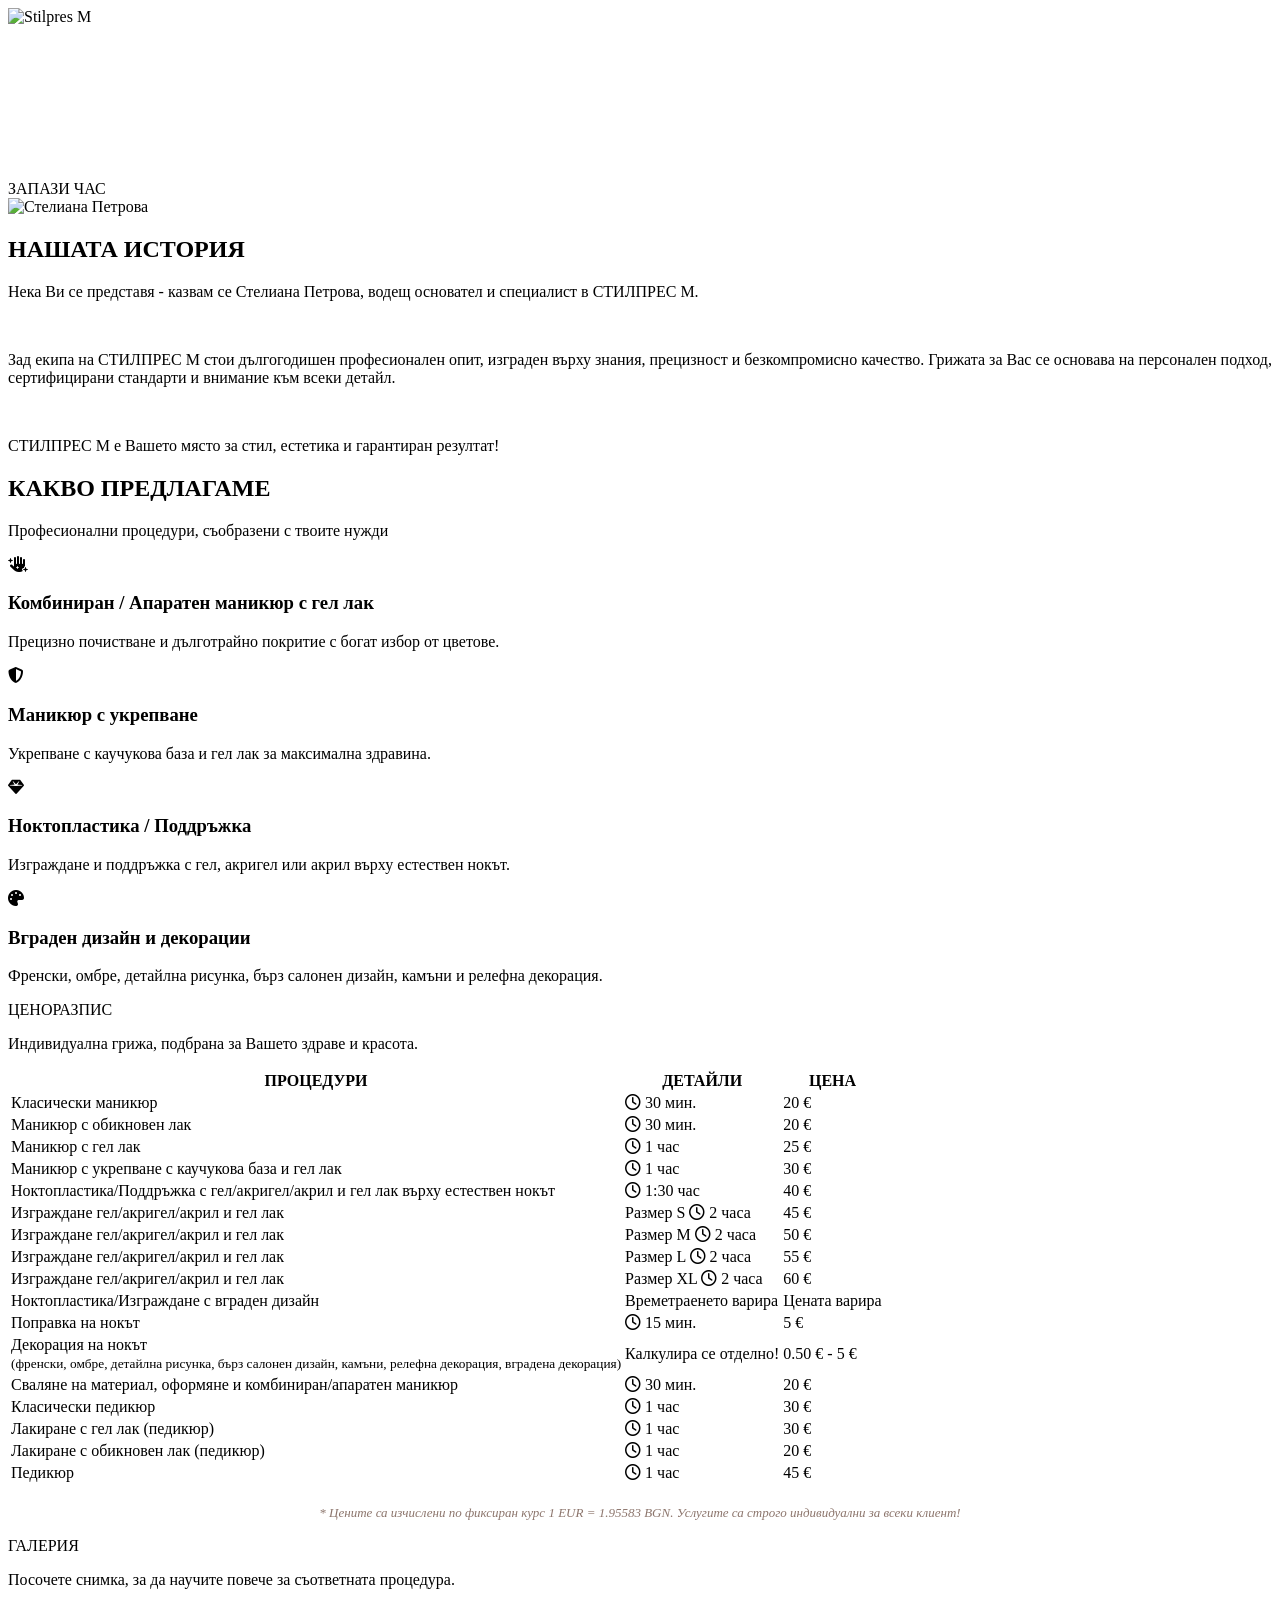
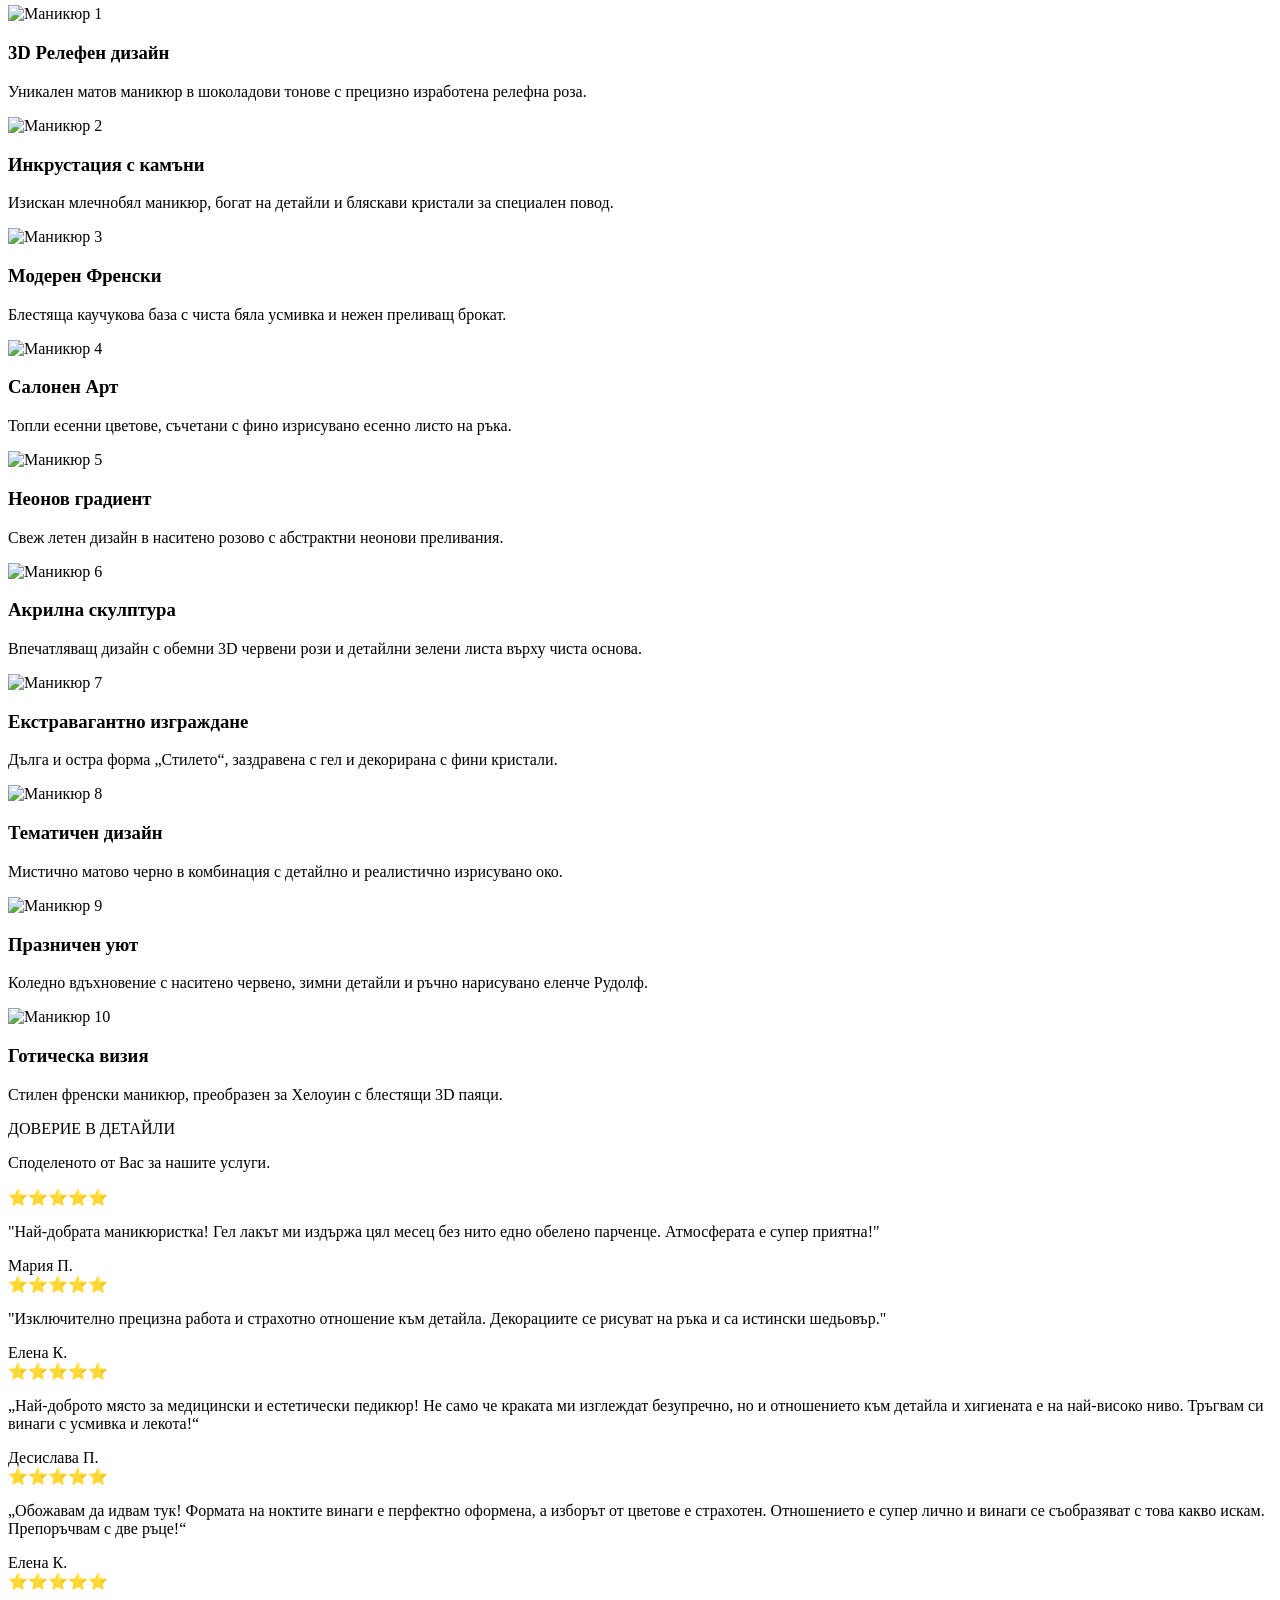
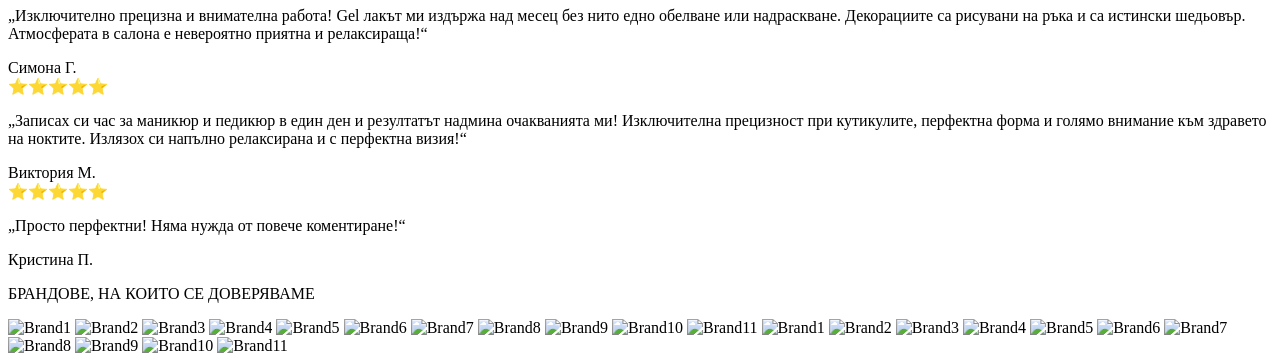
==== commit 13a229ea: "Refine about section layout, repeatable fade animation, and hero gradient transition" ====
--- a/src/main/resources/templates/index.html
+++ b/src/main/resources/templates/index.html
@@ -3,13 +3,12 @@
 <head>
     <meta charset="UTF-8">
     <meta content="width=device-width, initial-scale=1.0" name="viewport">
-    <title>Stilpres M - Център за красота</title>
+    <title>СТИЛПРЕС М - Естетичен център</title>
     <link rel="stylesheet" th:href="@{/css/style.css}">
     <link href="https://cdnjs.cloudflare.com/ajax/libs/font-awesome/6.4.0/css/all.min.css" rel="stylesheet">
     <link href="https://fonts.googleapis.com" rel="preconnect">
     <link crossorigin href="https://fonts.gstatic.com" rel="preconnect">
     <link href="https://fonts.googleapis.com/css2?family=Montserrat:wght@400;500;600;700&display=swap" rel="stylesheet">
-    <link href="https://unpkg.com/aos@2.3.1/dist/aos.css" rel="stylesheet">
 </head>
 <body>
 <div id="intro-screen">
@@ -32,10 +31,10 @@
 
 <section class="about-section" id="about">
     <div class="about-container">
-        <div class="about-image" data-aos="fade-right">
+        <div class="about-image">
             <img alt="Стелиана Петрова" src="" th:src="@{/images/Steliana.png}">
         </div>
-        <div class="about-text" data-aos="fade-left">
+        <div class="about-text">
             <h2 class="title">НАШАТА ИСТОРИЯ</h2>
             <p>Нека Ви се представя - казвам се Стелиана Петрова, водещ основател и специалист в СТИЛПРЕС М.</p>
             <br>
@@ -53,22 +52,22 @@
     <h2 class="title">КАКВО ПРЕДЛАГАМЕ</h2>
     <p class="section-subtitle">Професионални процедури, съобразени с твоите нужди</p>
     <div class="services-grid">
-        <div class="service-card" data-aos="fade-up" data-aos-delay="0">
+        <div class="service-card">
             <i class="fa-solid fa-hand-sparkles"></i>
             <h3>Комбиниран / Апаратен маникюр с гел лак</h3>
             <p>Прецизно почистване и дълготрайно покритие с богат избор от цветове.</p>
         </div>
-        <div class="service-card" data-aos="fade-up" data-aos-delay="150">
+        <div class="service-card">
             <i class="fa-solid fa-shield-halved"></i>
             <h3>Маникюр с укрепване</h3>
             <p>Укрепване с каучукова база и гел лак за максимална здравина.</p>
         </div>
-        <div class="service-card" data-aos="fade-up" data-aos-delay="300">
+        <div class="service-card">
             <i class="fa-solid fa-gem"></i>
             <h3>Ноктопластика / Поддръжка</h3>
             <p>Изграждане и поддръжка с гел, акригел или акрил върху естествен нокът.</p>
         </div>
-        <div class="service-card" data-aos="fade-up" data-aos-delay="450">
+        <div class="service-card">
             <i class="fa-solid fa-palette"></i>
             <h3>Вграден дизайн и декорации</h3>
             <p>Френски, омбре, детайлна рисунка, бърз салонен дизайн, камъни и релефна декорация.</p>
@@ -79,7 +78,7 @@
 <section class="prices-section" id="prices">
     <p class="title-prices-section">ЦЕНОРАЗПИС</p>
     <p class="section-subtitle">Индивидуална грижа, подбрана за Вашето здраве и красота.</p>
-    <div class="table-container" data-aos="zoom-in">
+    <div class="table-container">
         <table class="price-table">
             <thead>
             <tr>
@@ -145,7 +144,7 @@
                 <td class="price-val">5 €</td>
             </tr>
             <tr>
-                <td>Декорация на нокът <br><small style="color: #8c736c;">(френски, омбре, детайлна рисунка, бърз
+                <td>Декорация на нокът <br><small>(френски, омбре, детайлна рисунка, бърз
                     салонен дизайн, камъни, релефна декорация, вградена декорация)</small></td>
                 <td>Калкулира се отделно!</td>
                 <td class="price-val">0.50 € - 5 €</td>
@@ -177,7 +176,7 @@
             </tr>
             </tbody>
         </table>
-        <p style="text-align: center; margin-top: 20px; font-size: 13px; color: #8c736c; font-style: italic;">
+        <p style="text-align: center; margin-top: 20px; font-size: 13px; color: #8c756c; font-style: italic;">
             * Цените са изчислени по фиксиран курс 1 EUR = 1.95583 BGN. Услугите са строго индивидуални за всеки клиент!
         </p>
     </div>
@@ -188,7 +187,7 @@
 
     <div class="gallery-grid">
 
-        <div class="flip-card" data-aos="fade-up">
+        <div class="flip-card">
             <div class="flip-card-inner">
                 <div class="flip-card-front">
                     <img alt="Маникюр 1" src="" th:src="@{/images/1.jpg}">
@@ -200,7 +199,7 @@
             </div>
         </div>
 
-        <div class="flip-card" data-aos="fade-up">
+        <div class="flip-card">
             <div class="flip-card-inner">
                 <div class="flip-card-front">
                     <img alt="Маникюр 2" src="" th:src="@{/images/2.jpg}">
@@ -212,7 +211,7 @@
             </div>
         </div>
 
-        <div class="flip-card" data-aos="fade-up">
+        <div class="flip-card">
             <div class="flip-card-inner">
                 <div class="flip-card-front">
                     <img alt="Маникюр 3" src="" th:src="@{/images/3.jpg}">
@@ -224,7 +223,7 @@
             </div>
         </div>
 
-        <div class="flip-card" data-aos="fade-up">
+        <div class="flip-card">
             <div class="flip-card-inner">
                 <div class="flip-card-front">
                     <img alt="Маникюр 4" src="" th:src="@{/images/4.jpg}">
@@ -236,7 +235,7 @@
             </div>
         </div>
 
-        <div class="flip-card" data-aos="fade-up">
+        <div class="flip-card">
             <div class="flip-card-inner">
                 <div class="flip-card-front">
                     <img alt="Маникюр 5" src="" th:src="@{/images/5.jpg}">
@@ -248,7 +247,7 @@
             </div>
         </div>
 
-        <div class="flip-card" data-aos="fade-up">
+        <div class="flip-card">
             <div class="flip-card-inner">
                 <div class="flip-card-front">
                     <img alt="Маникюр 6" src="" th:src="@{/images/6.jpg}">
@@ -260,7 +259,7 @@
             </div>
         </div>
 
-        <div class="flip-card" data-aos="fade-up">
+        <div class="flip-card">
             <div class="flip-card-inner">
                 <div class="flip-card-front">
                     <img alt="Маникюр 7" src="" th:src="@{/images/7.jpg}">
@@ -272,7 +271,7 @@
             </div>
         </div>
 
-        <div class="flip-card" data-aos="fade-up">
+        <div class="flip-card">
             <div class="flip-card-inner">
                 <div class="flip-card-front">
                     <img alt="Маникюр 8" src="" th:src="@{/images/8.jpg}">
@@ -284,7 +283,7 @@
             </div>
         </div>
 
-        <div class="flip-card" data-aos="fade-up">
+        <div class="flip-card">
             <div class="flip-card-inner">
                 <div class="flip-card-front">
                     <img alt="Маникюр 9" src="" th:src="@{/images/9.jpg}">
@@ -296,7 +295,7 @@
             </div>
         </div>
 
-        <div class="flip-card" data-aos="fade-up">
+        <div class="flip-card">
             <div class="flip-card-inner">
                 <div class="flip-card-front">
                     <img alt="Маникюр 10" src="" th:src="@{/images/10.jpg}">
@@ -441,14 +440,6 @@
 
 <footer th:replace="~{fragments/footer :: footer}"></footer>
 
-<script src="https://unpkg.com/aos@2.3.1/dist/aos.js"></script>
-<script>
-    AOS.init({
-        duration: 800,
-        once: false,
-        offset: 100
-    });
-</script>
 <script th:src="@{/js/script.js}"></script>
 </body>
 </html>
